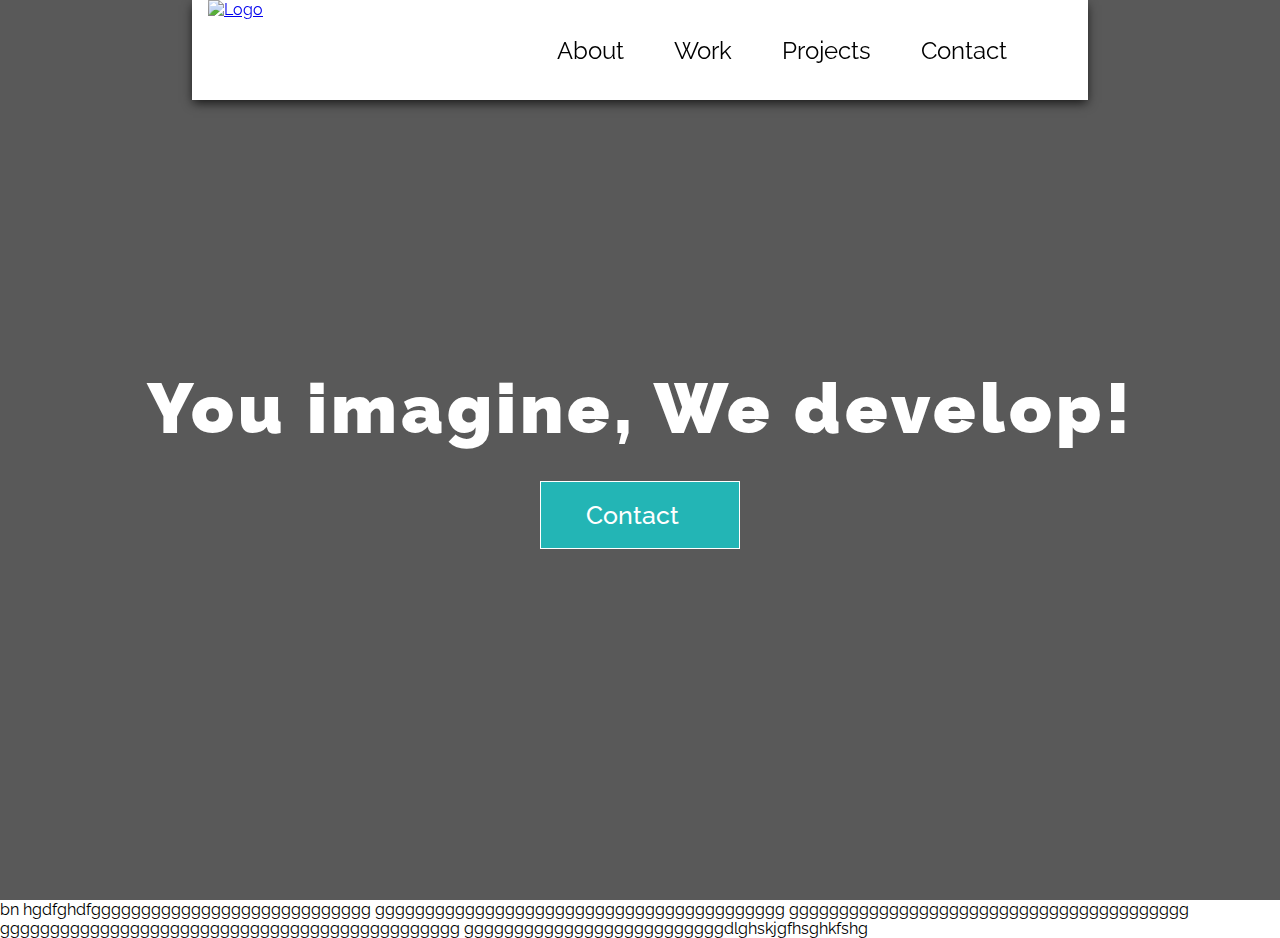
==== index.html @ b0695365 "merged conflict" ====
<!DOCTYPE html>
<html lang="en">
<head>
    <meta charset="UTF-8">
    <meta name="viewport" content="width=device-width, initial-scale=1.0">
    <meta http-equiv="X-UA-Compatible" content="ie=edge">
    <script src="https://kit.fontawesome.com/26bf88fefb.js"></script>
    <link href="https://fonts.googleapis.com/css?family=Raleway:400,900&display=swap" rel="stylesheet">
    <link rel="stylesheet" href="css/style.css">
    <title>Sweet Potato Studios</title>
</head>

<body>

    <nav class="scrolled">
        <div class="logo">
            <a href="#">
                <img src="img/SweetPotatoLogo-min.png" alt="Logo">
            </a>
        </div>

        <ul class="desktop-nav">
            <li><a href="#">About</a></li>
            <li><a href="#">Work</a></li>
            <li><a href="#">Projects</a></li>
            <li><a href="#">Contact</a></li>
        </ul>
    </nav>

    <header>
        <video class="main-video" poster="img/poster.png" loop autoplay muted>
            <source src="videos/Bullet Bounty.mp4">
        </video>
        <h1>You imagine, We develop!</h1>
        <a href="#" class="btn">Contact  <i class="fas fa-chevron-down"></i></a>

    </header>

    <p>
        bn                    hgdfghdfgggggggggggggggggggggggggggg ggggggggggggggggggggggggggggggggggggggggg gggggggggggggggggggggggggggggggggggggggg gggggggggggggggggggggggggggggggggggggggggggggg                            ggggggggggggggggggggggggggdlghskjgfhsghkfshg
    </p>
    <script src="js/main.js"></script>
</body>
</html>
---- css/style.css ----
* {
    box-sizing:border-box;
    margin: 0;
}

body {
    font-family:"Raleway", sans-serif;
}

/* Header */
header {
    height: 100vh;
    overflow:hidden;
    position:relative;
    display:flex;
    align-items:center;
    justify-content: center;
    flex-direction: column;
    color: #ffffff;
    background: rgba(0, 0, 0, 0.65);
}

.main-video{
    position: absolute;
    min-height: 100vh;
    min-width: 100%;
    z-index: -100;
}

h1{
    margin:16px;
    letter-spacing:4px;
    font-size:70px;
    font-weight: 900;
}

.btn{
    background: #23b5b5;
    color:white;
    padding:18px;
    min-width:200px;

    font-size: 25px;
    text-align: center;
    font-weight:500;
    text-decoration: none;
    margin-top:16px;
    border: 1px solid #ffffff;
}

i {
    margin: 0 8px;
}

/* Navbar */

.logo{
    height:100px;
}

.logo img {
    height:100%;
}

nav{
    height: 100px;
    display: flex;
    justify-content: space-between;
    align-items: center;
    padding: 16px;
    max-width: 70%;
    position: fixed;
    top:0;
    right:0;
    left:0;
    z-index:200;
    margin:0 auto;
    transition: all .4s;
}


nav.scrolled {
    background: white;
    height: 100px;
    box-shadow: 0 4px 10px -1px rgba(0,0,0,0.75);
    
}

nav.scrolled .desktop-nav li a {
    color: black;
}

.desktop-nav{
    display: flex;
    margin: 0 40px;
}

.desktop-nav li{
    list-style: none;
    margin: 0 25px;
}

.desktop-nav li a{
    color: white;
    font-size: 24px;
    text-decoration: none;
}

.desktop-nav li a:hover {
    text-decoration: underline;
}
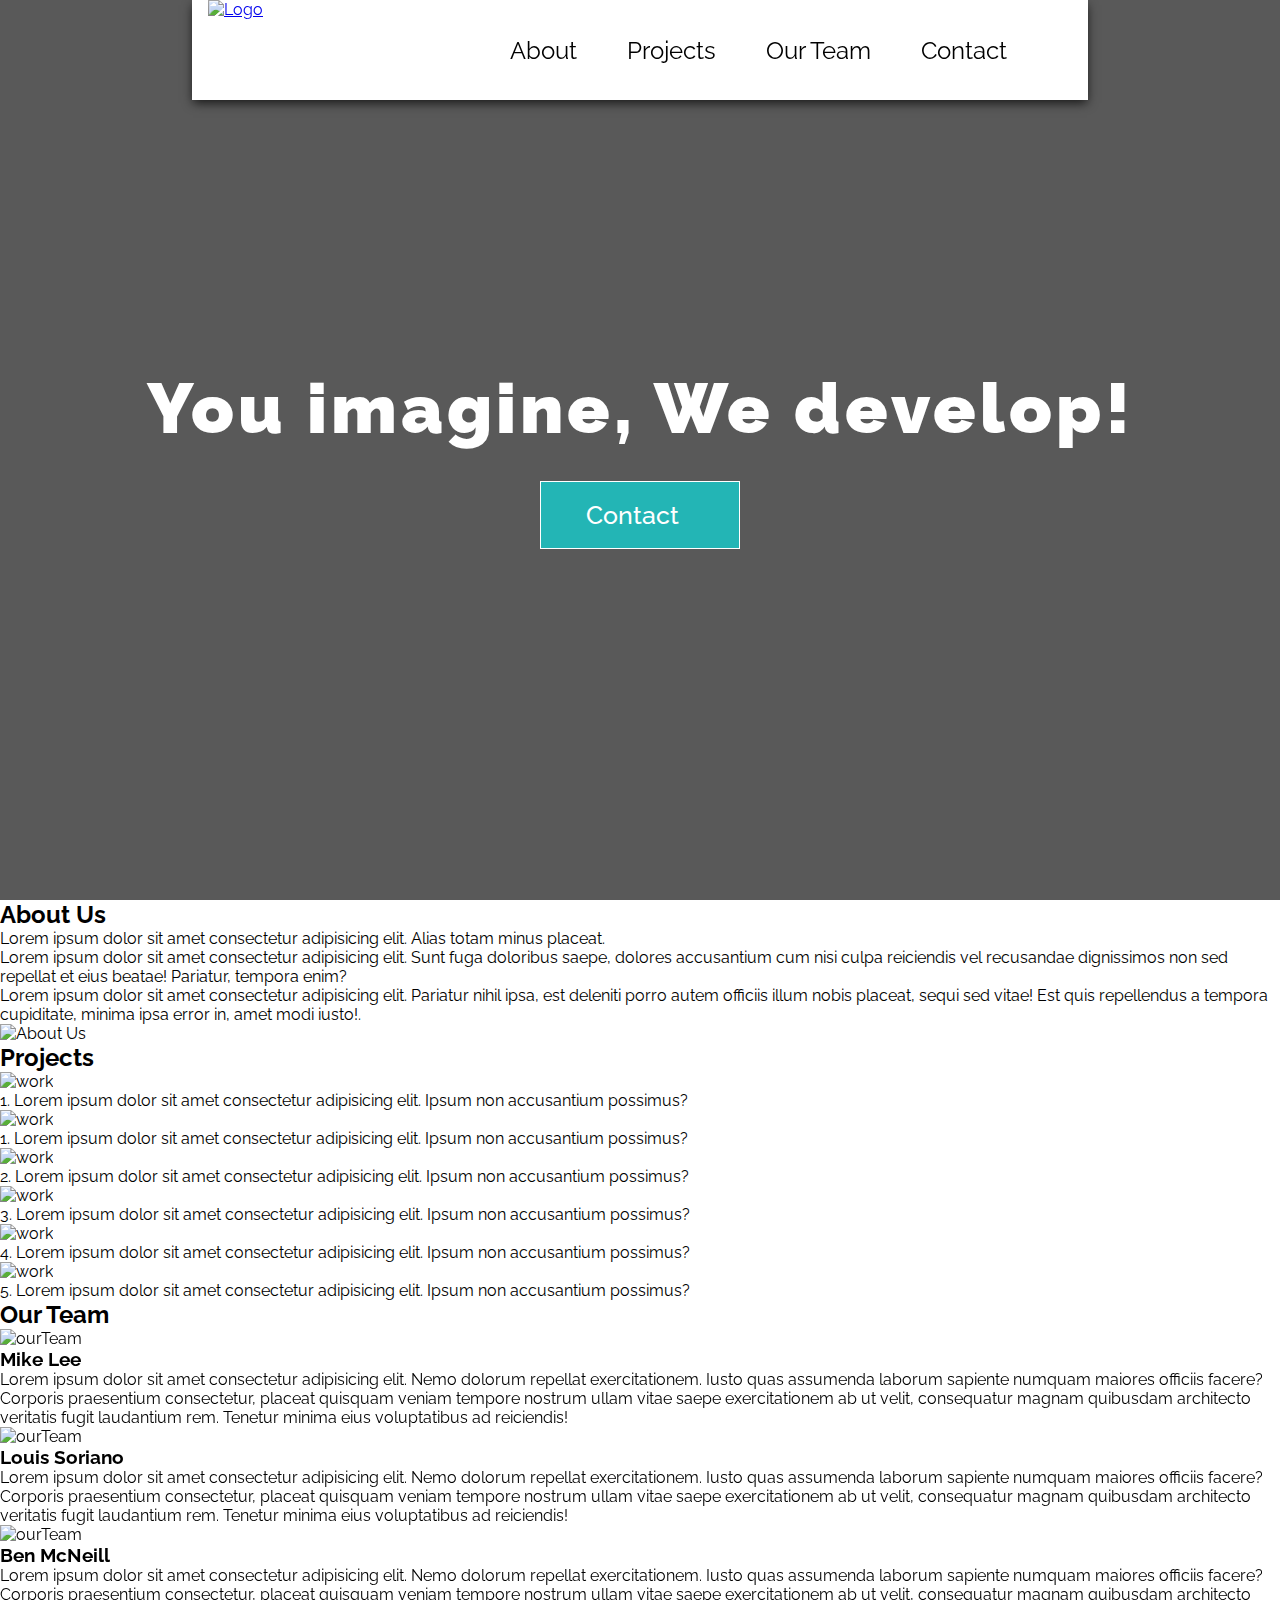
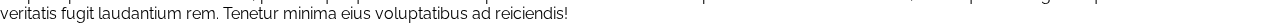
==== commit 59f5926a: "fixed slider" ====
--- a/index.html
+++ b/index.html
@@ -1,11 +1,13 @@
 <!DOCTYPE html>
 <html lang="en">
+
 <head>
     <meta charset="UTF-8">
     <meta name="viewport" content="width=device-width, initial-scale=1.0">
     <meta http-equiv="X-UA-Compatible" content="ie=edge">
     <script src="https://kit.fontawesome.com/26bf88fefb.js"></script>
     <link href="https://fonts.googleapis.com/css?family=Raleway:400,900&display=swap" rel="stylesheet">
+    <link rel="stylesheet" href="css/glider.min.css">
     <link rel="stylesheet" href="css/style.css">
     <title>Sweet Potato Studios</title>
 </head>
@@ -21,24 +23,144 @@
 
         <ul class="desktop-nav">
             <li><a href="#">About</a></li>
-            <li><a href="#">Work</a></li>
             <li><a href="#">Projects</a></li>
+            <li><a href="#">Our Team</a></li>
             <li><a href="#">Contact</a></li>
         </ul>
     </nav>
 
     <header>
         <video class="main-video" poster="img/poster.png" loop autoplay muted>
-            <source src="videos/Bullet Bounty.mp4">
+            <source src="videos/Bullet Bounty.mp4 s">
         </video>
         <h1>You imagine, We develop!</h1>
-        <a href="#" class="btn">Contact  <i class="fas fa-chevron-down"></i></a>
-
+        <a href="#" class="btn">Contact <i class="fas fa-chevron-down"></i></a>
     </header>
 
-    <p>
-        bn                    hgdfghdfgggggggggggggggggggggggggggg ggggggggggggggggggggggggggggggggggggggggg gggggggggggggggggggggggggggggggggggggggg gggggggggggggggggggggggggggggggggggggggggggggg                            ggggggggggggggggggggggggggdlghskjgfhsghkfshg
-    </p>
+    <!-- Header End-->
+
+
+    <div class="wrapper">
+        <section class="about">
+            <div class="description">
+                <h2>About Us</h2>
+                <p>Lorem ipsum dolor sit amet consectetur adipisicing elit. Alias totam minus placeat.
+                </p>
+                <p>Lorem ipsum dolor sit amet consectetur adipisicing elit. Sunt fuga doloribus saepe, dolores
+                    accusantium cum nisi culpa reiciendis vel recusandae dignissimos non sed repellat et eius beatae!
+                    Pariatur, tempora enim?
+                </p>
+                <p>Lorem ipsum dolor sit amet consectetur adipisicing elit. Pariatur nihil ipsa, est deleniti porro autem officiis illum nobis placeat, sequi sed vitae! Est quis repellendus a tempora cupiditate, minima ipsa error in, amet modi iusto!.</p>
+            </div>
+            <div class="thumbnail">
+                <img src="/img/SweetPotatoLogo-min.png" alt="About Us">
+            </div>
+        </section>
+    </div>
+
+    <!-- About Section Ends -->
+
+    <section class="work">
+        <div class="wrapper">
+            <h2>Projects</h2>
+            <div class="active-work">
+                <img src="img/vr-4054335_1920-min.jpg" alt="work">
+                <div class="active-img-desc">1. Lorem ipsum dolor sit amet consectetur adipisicing elit. Ipsum non accusantium possimus?
+                </div>
+            </div>
+
+            <div class="work-gallery">
+                <div class="img-card">
+                    <img src="img/vr-4054335_1920-min.jpg" alt="work">
+                    <div class="img-desc">1. Lorem ipsum dolor sit amet consectetur adipisicing elit. Ipsum non accusantium possimus?
+                    </div> 
+                </div>
+
+                <div class="img-card">
+                    <img src="img/computer-1245714_1920-min.jpg" alt="work">
+                    <div class="img-desc">2. Lorem ipsum dolor sit amet consectetur adipisicing elit. Ipsum non accusantium possimus?
+                    </div> 
+                </div>
+
+                <div class="img-card">
+                    <img src="img/computer-1845880_1920-min.jpg" alt="work">
+                    <div class="img-desc">3. Lorem ipsum dolor sit amet consectetur adipisicing elit. Ipsum non accusantium possimus?
+                    </div> 
+                </div>
+
+                <div class="img-card">
+                    <img src="img/mobile-phone-1875813_1920-min.jpg" alt="work">
+                    <div class="img-desc">4. Lorem ipsum dolor sit amet consectetur adipisicing elit. Ipsum non accusantium possimus?
+                    </div> 
+                </div>
+
+                <div class="img-card">
+                    <img src="img/ux-787980_1920-min.jpg" alt="work">
+                    <div class="img-desc">5. Lorem ipsum dolor sit amet consectetur adipisicing elit. Ipsum non accusantium possimus?
+                    </div> 
+                </div>   
+            </div>
+        </div>
+    </section>
+
+    <!-- Work section ends -->
+
+    <div class="wrapper">
+        <section class="OurTeam">
+            <h2>Our Team</h2>
+            <div class="glider-contain">
+                <div class="glider">
+
+                    <div class="ourTeam">
+                        <img src="img/SweetPotatoLogo-min.png" alt="ourTeam">
+                        <h3>Mike Lee</h3>
+                        <p>
+                            Lorem ipsum dolor sit amet consectetur adipisicing elit. Nemo dolorum repellat exercitationem. Iusto quas assumenda laborum sapiente numquam maiores officiis facere? Corporis praesentium consectetur, placeat quisquam veniam tempore nostrum ullam vitae saepe exercitationem ab ut velit, consequatur magnam quibusdam architecto veritatis fugit laudantium rem. Tenetur minima eius voluptatibus ad reiciendis!
+                        </p>
+                    </div>
+
+                    <div class="ourTeam">
+                            <img src="img/SweetPotatoLogo-min.png" alt="ourTeam">
+                            <h3>Louis Soriano</h3>
+                            <p>
+                                Lorem ipsum dolor sit amet consectetur adipisicing elit. Nemo dolorum repellat exercitationem. Iusto quas assumenda laborum sapiente numquam maiores officiis facere? Corporis praesentium consectetur, placeat quisquam veniam tempore nostrum ullam vitae saepe exercitationem ab ut velit, consequatur magnam quibusdam architecto veritatis fugit laudantium rem. Tenetur minima eius voluptatibus ad reiciendis!
+                            </p>
+                        </div>
+
+                    <div class="ourTeam">
+                        <img src="img/SweetPotatoLogo-min.png" alt="ourTeam">
+                        <h3>Ben McNeill</h3>
+                        <p>
+                            Lorem ipsum dolor sit amet consectetur adipisicing elit. Nemo dolorum repellat exercitationem. Iusto quas assumenda laborum sapiente numquam maiores officiis facere? Corporis praesentium consectetur, placeat quisquam veniam tempore nostrum ullam vitae saepe exercitationem ab ut velit, consequatur magnam quibusdam architecto veritatis fugit laudantium rem. Tenetur minima eius voluptatibus ad reiciendis!
+                        </p>
+                    </div>
+
+                </div>
+                
+                <div id="dots"></div>
+                <button class="glider-prev"><i class="fas fa-chevron-circle-left"></i></button>
+                <button class="glider-next"><i class="fas fa-chevron-circle-right"></i></button>
+                
+            </div>
+        </section>
+    </div>
+
+    <!-- Our Team section ends-->
+
     <script src="js/main.js"></script>
+    <script src="js/glider.min.js"></script>
+
+    <script>
+        new Glider(document.querySelector(".glider"), 
+        {
+            slidesToShow: 1, 
+            dots: "#dots", 
+            arrows: { 
+                prev: '.glider-prev',
+                next: '.glider-next'
+            }
+        })
+    </script>
 </body>
+
 </html>--- a/css/glider.min.css
+++ b/css/glider.min.css
@@ -0,0 +1 @@
+.glider,.glider-contain{margin:0 auto;position:relative}.glider,.glider-track{transform:translateZ(0)}.glider-dot,.glider-next,.glider-prev{border:0;padding:0;user-select:none;outline:0}.glider-contain{width:100%}.glider{overflow-y:hidden;-webkit-overflow-scrolling:touch;-ms-overflow-style:none}.glider-track{width:100%;margin:0;padding:0;display:flex;z-index:1}.glider.draggable{user-select:none;cursor:-webkit-grab;cursor:grab}.glider.draggable .glider-slide img{user-select:none;pointer-events:none}.glider.drag{cursor:-webkit-grabbing;cursor:grabbing}.glider-slide{user-select:none;justify-content:center;align-content:center;width:100%;min-width:150px}.glider-slide img{max-width:100%}.glider::-webkit-scrollbar{opacity:0;height:0}.glider-next,.glider-prev{position:absolute;background:0 0;z-index:2;font-size:40px;text-decoration:none;left:-23px;top:30%;cursor:pointer;color:#666;opacity:1;line-height:1;transition:opacity .5s cubic-bezier(.17,.67,.83,.67),color .5s cubic-bezier(.17,.67,.83,.67)}.glider-next:focus,.glider-next:hover,.glider-prev:focus,.glider-prev:hover{color:#ccc}.glider-next{right:-23px;left:auto}.glider-next.disabled,.glider-prev.disabled{opacity:.25;color:#666;cursor:default}.glider-hide{opacity:0}.glider-dots{user-select:none;display:flex;flex-wrap:wrap;justify-content:center;margin:0 auto;padding:0}.glider-dot{display:block;cursor:pointer;color:#ccc;border-radius:999px;background:#ccc;width:12px;height:12px;margin:7px}.glider-dot:focus,.glider-dot:hover{background:#ddd}.glider-dot.active{background:#a89cc8}@media(max-width:36em){.glider::-webkit-scrollbar{opacity:1;-webkit-appearance:none;width:7px;height:3px}.glider::-webkit-scrollbar-thumb{opacity:1;border-radius:99px;background-color:rgba(156,156,156,.25);-webkit-box-shadow:0 0 1px rgba(255,255,255,.25);box-shadow:0 0 1px rgba(255,255,255,.25)}}
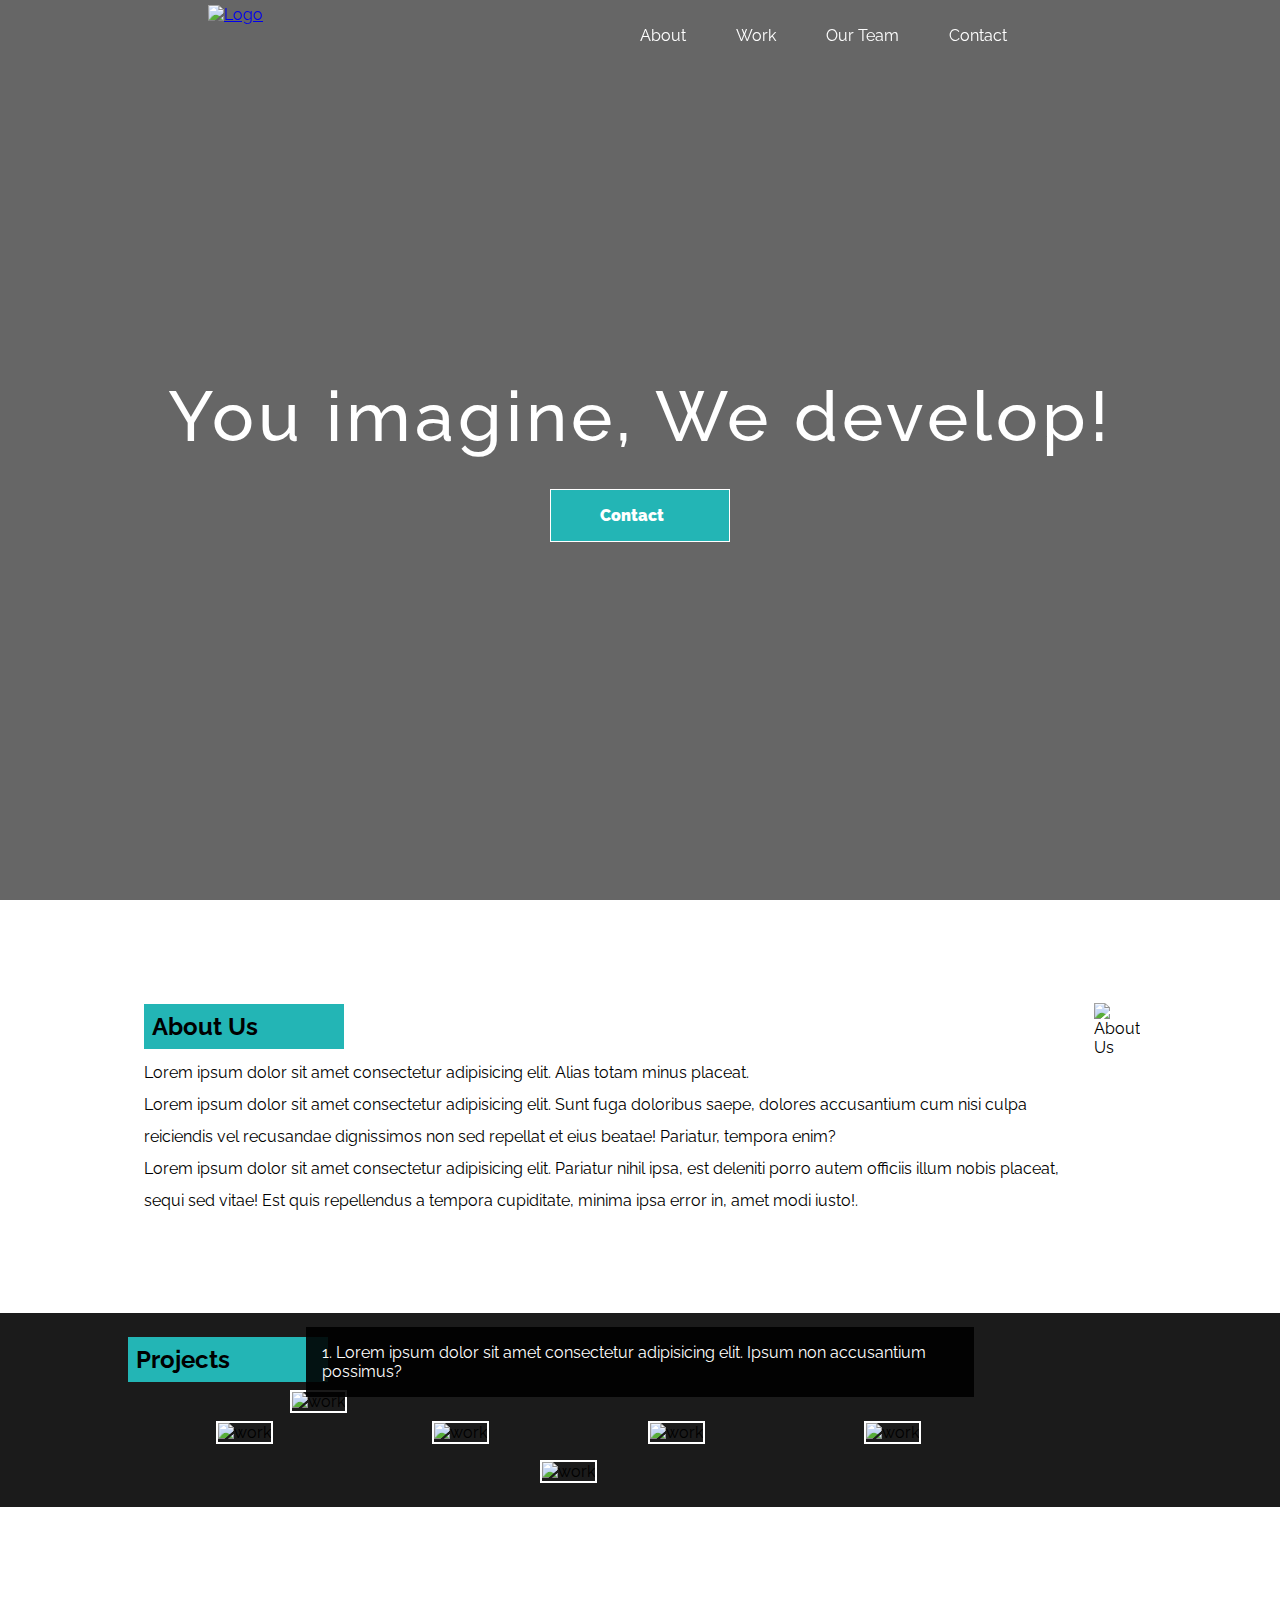
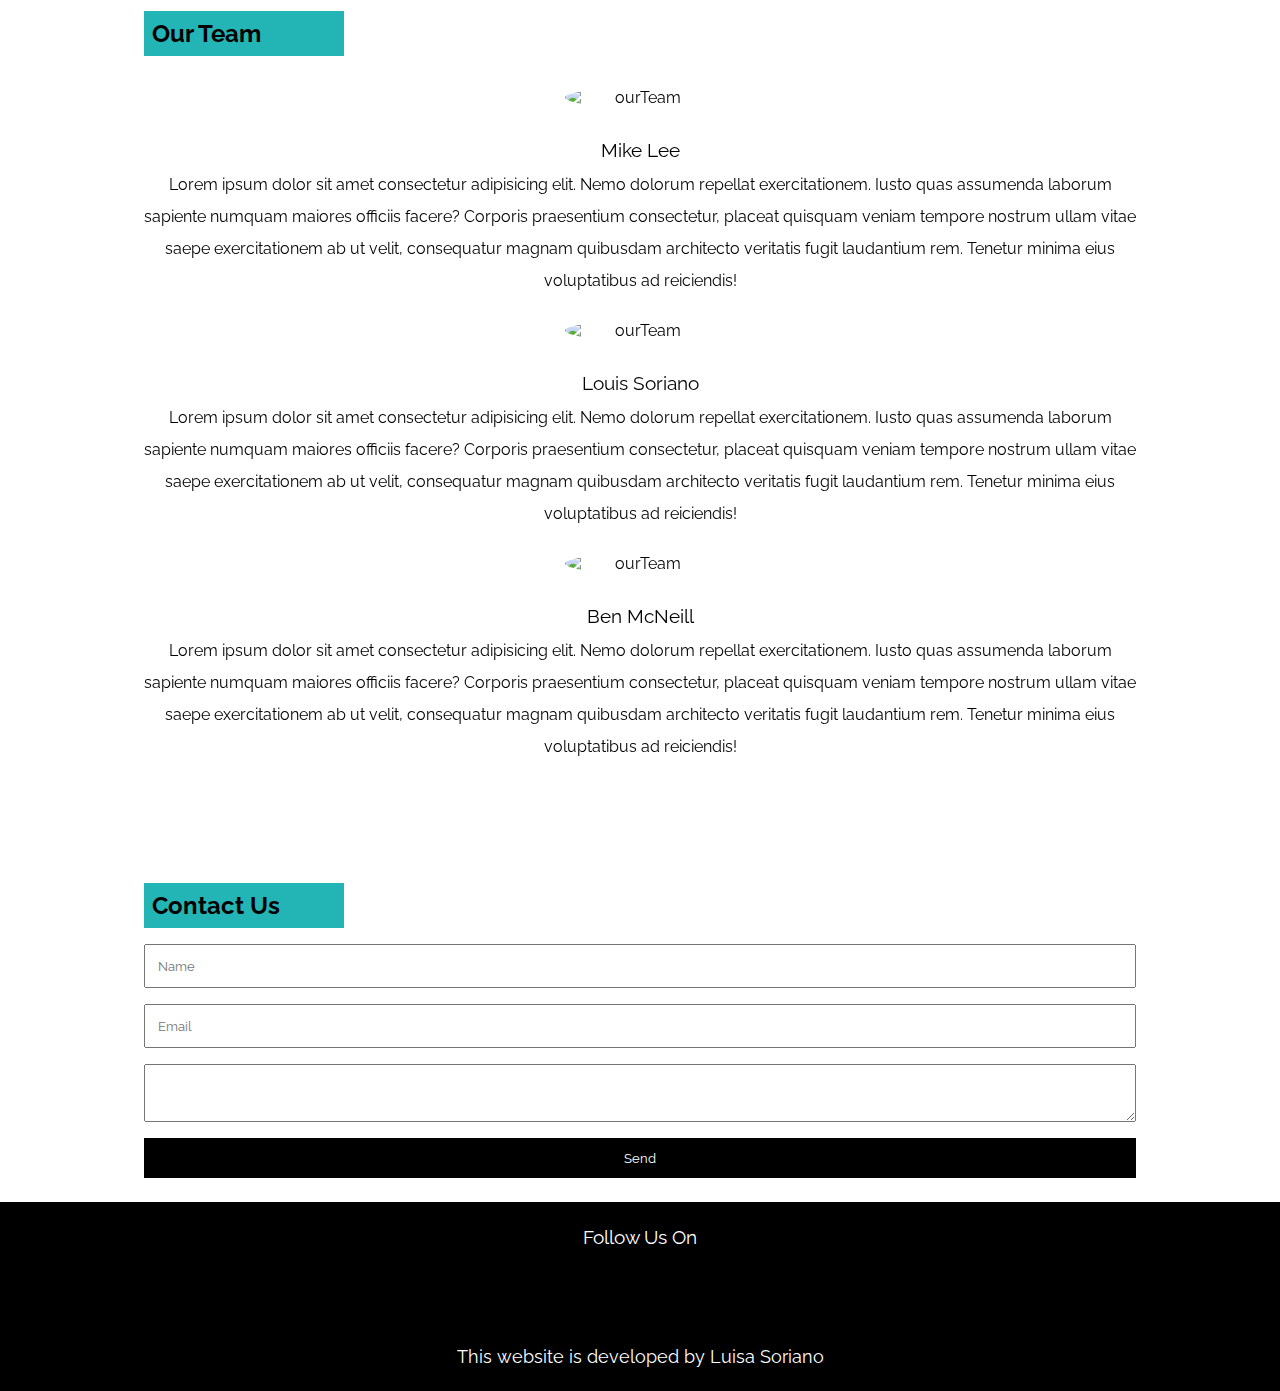
==== commit 8923828a: "working contact form" ====
--- a/index.html
+++ b/index.html
@@ -14,7 +14,7 @@
 
 <body>
 
-    <nav class="scrolled">
+    <nav>
         <div class="logo">
             <a href="#">
                 <img src="img/SweetPotatoLogo-min.png" alt="Logo">
@@ -22,26 +22,41 @@
         </div>
 
         <ul class="desktop-nav">
-            <li><a href="#">About</a></li>
-            <li><a href="#">Projects</a></li>
-            <li><a href="#">Our Team</a></li>
-            <li><a href="#">Contact</a></li>
+            <li><a href="#about">About</a></li>
+            <li><a href="#work">Work</a></li>
+            <li><a href="#our-team">Our Team</a></li>
+            <li><a href="#contact">Contact</a></li>
+        </ul>
+
+        <div class="menu-btn">
+            <i class="fas fa-bars"></i>
+        </div>
+
+        <div class="close-btn">
+            <i class="fas fa-times"></i>
+        </div>
+
+        <ul class="mobile-nav">
+            <li><a href="#about"><i class="fas fa-info-circle"></i>About</a></li>
+            <li><a href="#work"><i class="fas fa-briefcase"></i>Work</a></li>
+            <li><a href="#our-team"><i class="fas fa-comments"></i>Our Team</a></li>
+            <li><a href="#contact"><i class="fas fa-envelope"></i>Contact</a></li>
         </ul>
     </nav>
 
     <header>
         <video class="main-video" poster="img/poster.png" loop autoplay muted>
-            <source src="videos/Bullet Bounty.mp4 s">
+            <source src="videos/Bullet Bounty.mp4">
         </video>
         <h1>You imagine, We develop!</h1>
-        <a href="#" class="btn">Contact <i class="fas fa-chevron-down"></i></a>
+        <a href="#contact" class="btn">Contact <i class="fas fa-chevron-down"></i></a>
     </header>
 
     <!-- Header End-->
-
+    <div id="about"></div>
 
     <div class="wrapper">
-        <section class="about">
+        <section class="about" >
             <div class="description">
                 <h2>About Us</h2>
                 <p>Lorem ipsum dolor sit amet consectetur adipisicing elit. Alias totam minus placeat.
@@ -59,6 +74,7 @@
     </div>
 
     <!-- About Section Ends -->
+    <div id="work"></div>
 
     <section class="work">
         <div class="wrapper">
@@ -105,6 +121,7 @@
 
     <!-- Work section ends -->
 
+    <div id="our-team"></div>
     <div class="wrapper">
         <section class="OurTeam">
             <h2>Our Team</h2>
@@ -146,6 +163,35 @@
     </div>
 
     <!-- Our Team section ends-->
+
+    <div id="contact"></div>
+    <div class="wrapper">
+        <section class="contact">
+            <h2>Contact Us</h2>
+            <form method="POST" action="http://formspree.io/97luliz@gmail.com">
+                <input type="text" placeholder="Name">
+                <input type="email" name="_replyto" placeholder="Email">
+                <textarea name="body"></textarea>
+                <input type="submit" value="Send">
+            </form>
+        </section>
+    </div>
+    <!-- Contact Form section ends -->
+
+
+    <footer>
+        <div class="social">
+            <h3>Follow Us On</h3>
+            <div class="social-icons">
+                <a href="https://github.com/LuisaSoriano"><i class="fab fa-github"></i></a>
+                <a href="https://www.instagram.com/potatozrockstudios/"><i class="fab fa-instagram"></i></a>
+            </div>
+        </div>
+        <p>This website is developed by Luisa Soriano</p>
+    </footer>
+
+    <!-- Footer section ends-->
+
 
     <script src="js/main.js"></script>
     <script src="js/glider.min.js"></script>
--- a/css/style.css
+++ b/css/style.css
@@ -5,6 +5,19 @@
 
 body {
     font-family:"Raleway", sans-serif;
+}
+
+html{
+    scroll-behavior: smooth;
+}
+
+p{
+    line-height: 2;
+}
+
+.wrapper{
+    max-width: 1024px;
+    margin: 0 auto;
 }
 
 /* Header */
@@ -17,11 +30,11 @@
     justify-content: center;
     flex-direction: column;
     color: #ffffff;
-    background: rgba(0, 0, 0, 0.65);
+    background: rgba(0, 0, 0, 0.60);
 }
 
 .main-video{
-    position: absolute;
+    position:absolute;
     min-height: 100vh;
     min-width: 100%;
     z-index: -100;
@@ -31,18 +44,17 @@
     margin:16px;
     letter-spacing:4px;
     font-size:70px;
-    font-weight: 900;
+    font-weight: 500;
+    text-align: center;
 }
 
 .btn{
     background: #23b5b5;
     color:white;
-    padding:18px;
-    min-width:200px;
-
-    font-size: 25px;
+    padding:16px;
+    min-width:180px;
     text-align: center;
-    font-weight:500;
+    font-weight:900;
     text-decoration: none;
     margin-top:16px;
     border: 1px solid #ffffff;
@@ -55,7 +67,7 @@
 /* Navbar */
 
 .logo{
-    height:100px;
+    height:60px;
 }
 
 .logo img {
@@ -63,7 +75,7 @@
 }
 
 nav{
-    height: 100px;
+    height: 70px;
     display: flex;
     justify-content: space-between;
     align-items: center;
@@ -75,15 +87,19 @@
     left:0;
     z-index:200;
     margin:0 auto;
+    color:white;
     transition: all .4s;
 }
-
 
 nav.scrolled {
     background: white;
-    height: 100px;
+    height: 60px;
     box-shadow: 0 4px 10px -1px rgba(0,0,0,0.75);
     
+}
+
+nav.scrolled .menu-btn{
+    color:black;
 }
 
 nav.scrolled .desktop-nav li a {
@@ -102,7 +118,6 @@
 
 .desktop-nav li a{
     color: white;
-    font-size: 24px;
     text-decoration: none;
 }
 
@@ -110,3 +125,237 @@
     text-decoration: underline;
 }
 
+/* Sections */
+
+section {
+    padding: 16px;
+    display: flex;
+}
+
+section .thumbnail img{
+    height:320px;
+    padding: 15%;
+}
+
+h2 {
+    margin:8px 0;
+    background: #23b5b5;
+    width:200px;
+    padding: 8px;
+}
+
+/* Work Section */
+
+
+.work {
+    background: url('../img/nasa-Q1p7bh3SHj8-unsplash.jpg') #1b1b1b;
+    background-size: cover;
+    background-position: center;
+    background-attachment: fixed;
+}
+
+.active-work {
+    max-width: 700px;
+    position: relative;
+    margin: 0 auto;
+}
+
+.active-img-desc{
+    position: absolute;
+    bottom:16px;
+    left:16px;
+    right:16px;
+    background: rgba(0,0,0,0.9);
+    padding:16px;
+    color:white;
+}
+
+.active-work img, .work-gallery .img-card img{
+    width: 100%;
+    border:2px solid white;
+}
+
+.work-gallery .img-card .img-desc{
+    display: none;
+}
+
+.work-gallery {
+    width:100%;
+    display:flex;
+    flex-wrap: wrap;
+    justify-content: center;
+}
+
+.work-gallery .img-card {
+    width: 200px;
+    margin:8px;
+    cursor: pointer;
+}
+
+/* Our Team Section */
+.OurTeam{
+    flex-direction: column;
+}
+
+.ourTeam {
+    display: flex;
+    flex-direction: column;
+    align-items: center;
+    text-align: center;
+}
+
+.ourTeam img{
+    width: 150px;
+    border-radius:50%;
+    margin:24px;
+}
+
+h3{
+    margin:8px;
+    font-weight: normal;
+}
+
+/* Contact Form */
+
+.contact {
+    flex-direction: column;
+}
+
+.contact form {
+    display: flex;
+    flex-direction: column;
+}
+
+.contact form input, .contact form textarea{
+    padding: 12px;
+    margin: 8px 0;
+    font-family: "Raleway", sans-serif;
+}
+
+.contact form input[type="submit"] {
+    background: black;
+    color: white;
+    border:none;
+}
+
+/* Footer */
+
+footer{
+    background:black;
+    color:white;
+    text-align: center;
+    padding:16px;
+}
+
+footer p {
+    font-size: 18px;
+}
+
+.social-icons {
+    margin:16px;
+    font-size:50px;
+}
+
+.social-icons a {
+    color:white;
+}
+
+footer i {
+    transition: all .4s;
+}
+
+footer .fa-instagram:hover {
+    color:#e1306c;
+}
+
+footer .fa-github:hover {
+    color: rgb(130, 148, 185);
+}
+
+/* Smooth Scrolling */
+#about, #contact, #work,  #our-team{
+    padding-bottom:80px;
+}
+
+.mobile-nav, .menu-btn, .close-btn{
+    display:none;
+}
+
+/* Media Queries */
+
+@media(max-width:1000px){
+    .desktop-nav{
+        display:none;
+    }
+
+    .menu-btn, .close-btn{
+        display: block;
+        font-size:24px;
+        cursor:pointer;
+    }
+
+    .close-btn{
+        display: none;
+        z-index:1000;
+    }
+
+    .mobile-nav{
+        display: flex;
+        position:fixed;
+        height:100%;
+        width:100%;
+        top:0;
+        left:0;
+        align-items: center;
+        justify-content: center;
+        background:black;
+        flex-direction:column;
+        padding:0;
+        pointer-events: none;
+        opacity: 0;
+        transition: all .4s ;
+    }
+
+    .mobile-nav.active{
+        opacity:1;
+        top:0;
+        pointer-events:auto;
+    }
+
+    .mobile-nav li{
+        margin: 16px 8px;
+        list-style: none;
+    }
+
+    .mobile-nav li a{
+        color:white;
+        text-decoration: none;
+        font-size:20px;
+        position:relative;
+    }
+
+    .mobile-nav li a::before{   
+        content:"";
+        width:100%;
+        position:absolute;
+        top:-12px;
+        border-top: 1.5px solid white;
+    }
+
+    .about{
+        flex-direction: column;
+        align-items: center;
+    }
+
+    .about .thumbnail {
+        height:200px;
+    }
+
+    .about .thumbnail img{
+        height: 100%;
+    }
+
+    .work-gallery .img-card{
+        width:140px;
+    }
+}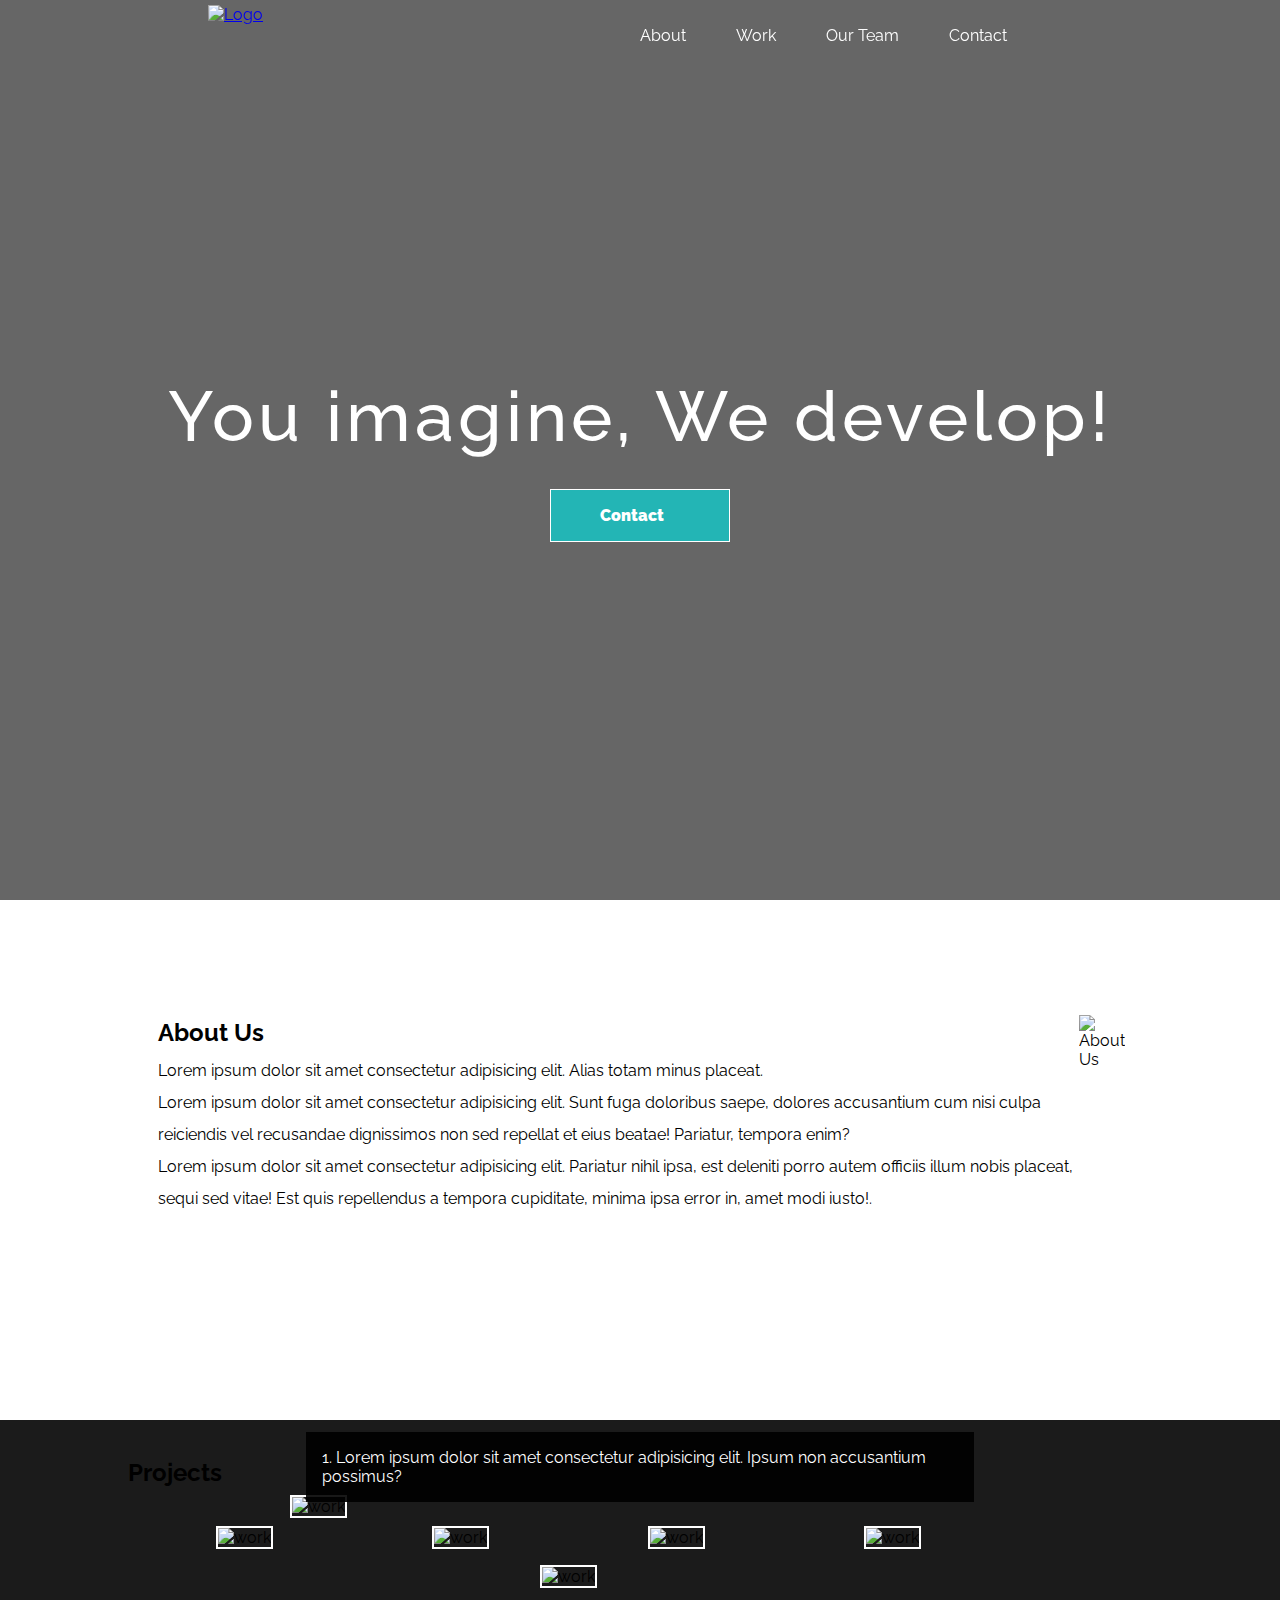
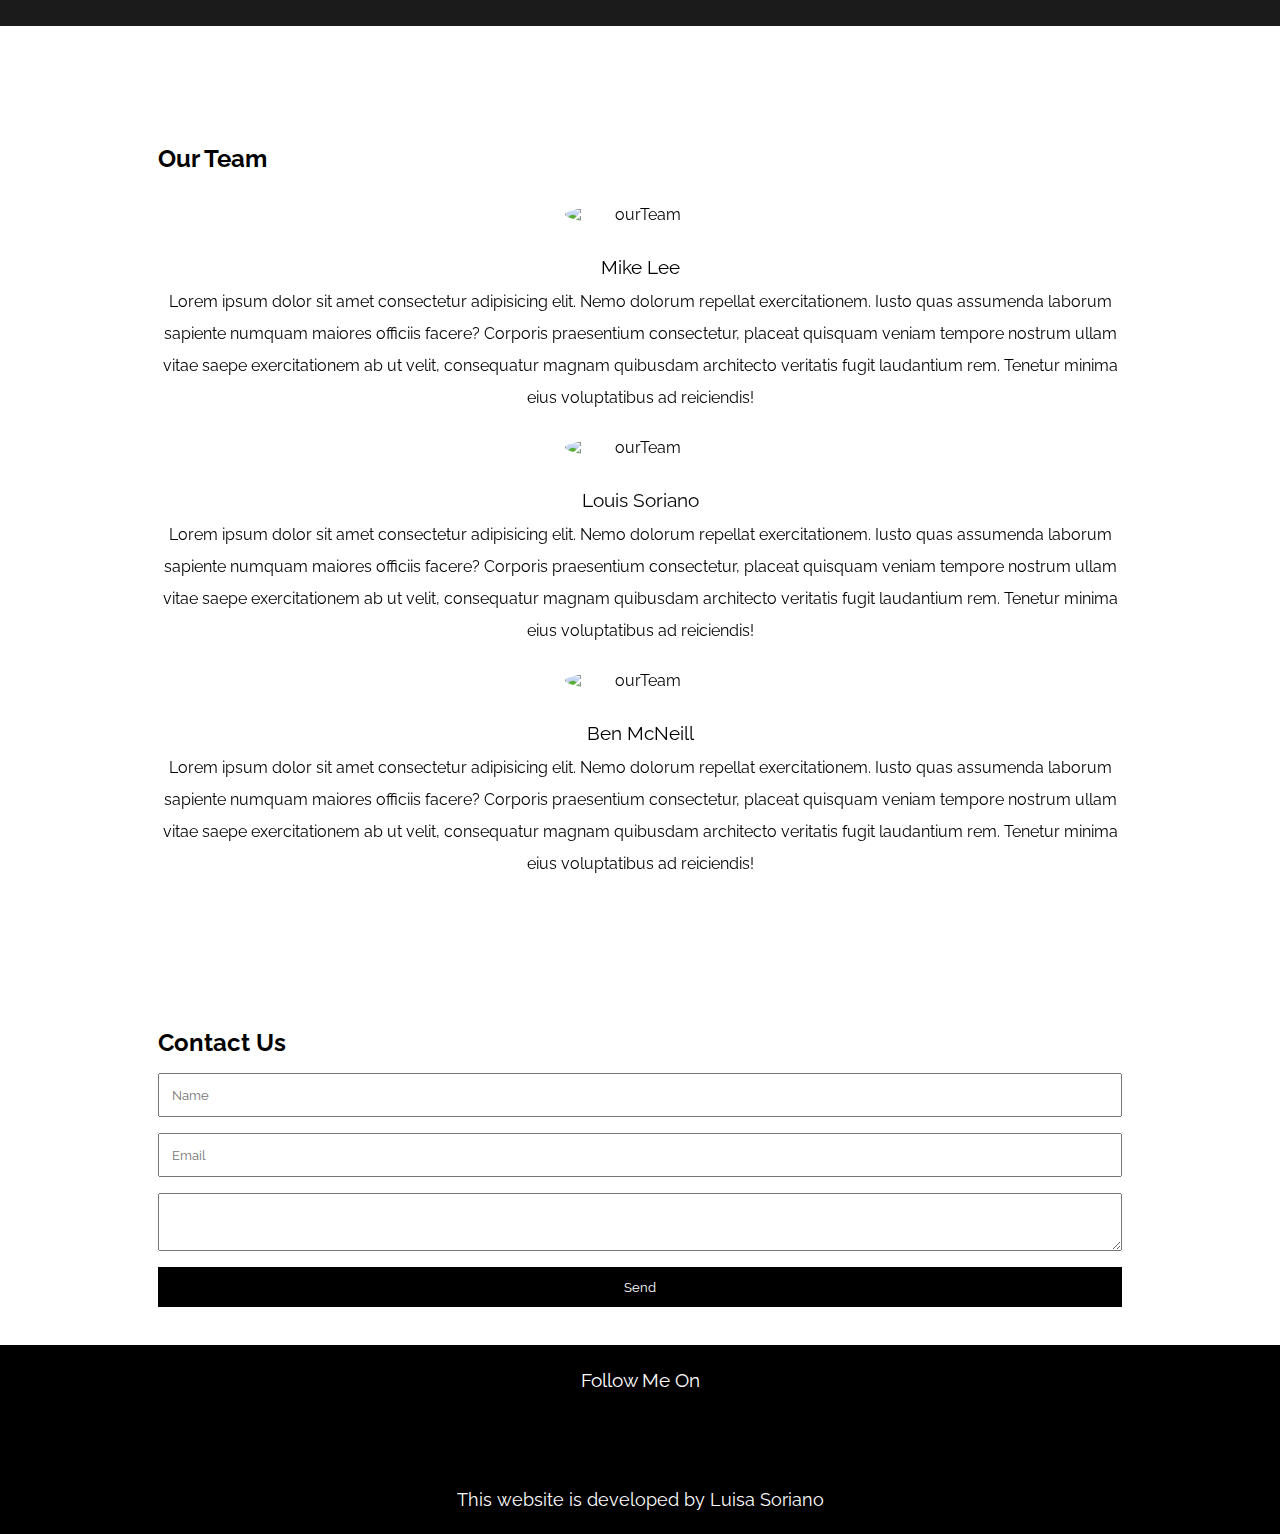
==== commit 9230e1de: "some small changes" ====
--- a/index.html
+++ b/index.html
@@ -181,7 +181,7 @@
 
     <footer>
         <div class="social">
-            <h3>Follow Us On</h3>
+            <h3>Follow Me On</h3>
             <div class="social-icons">
                 <a href="https://github.com/LuisaSoriano"><i class="fab fa-github"></i></a>
                 <a href="https://www.instagram.com/potatozrockstudios/"><i class="fab fa-instagram"></i></a>
--- a/css/style.css
+++ b/css/style.css
@@ -128,20 +128,23 @@
 /* Sections */
 
 section {
-    padding: 16px;
-    display: flex;
+    padding:30px;
+    display: flex;
+}
+
+section .thumbnail {
+    height: 300px;
 }
 
 section .thumbnail img{
-    height:320px;
-    padding: 15%;
+    height: 100%;
+    padding: 10%;
 }
 
 h2 {
     margin:8px 0;
-    background: #23b5b5;
-    width:200px;
-    padding: 8px;
+    width: 200px;
+    font-size-adjust: initial;
 }
 
 /* Work Section */
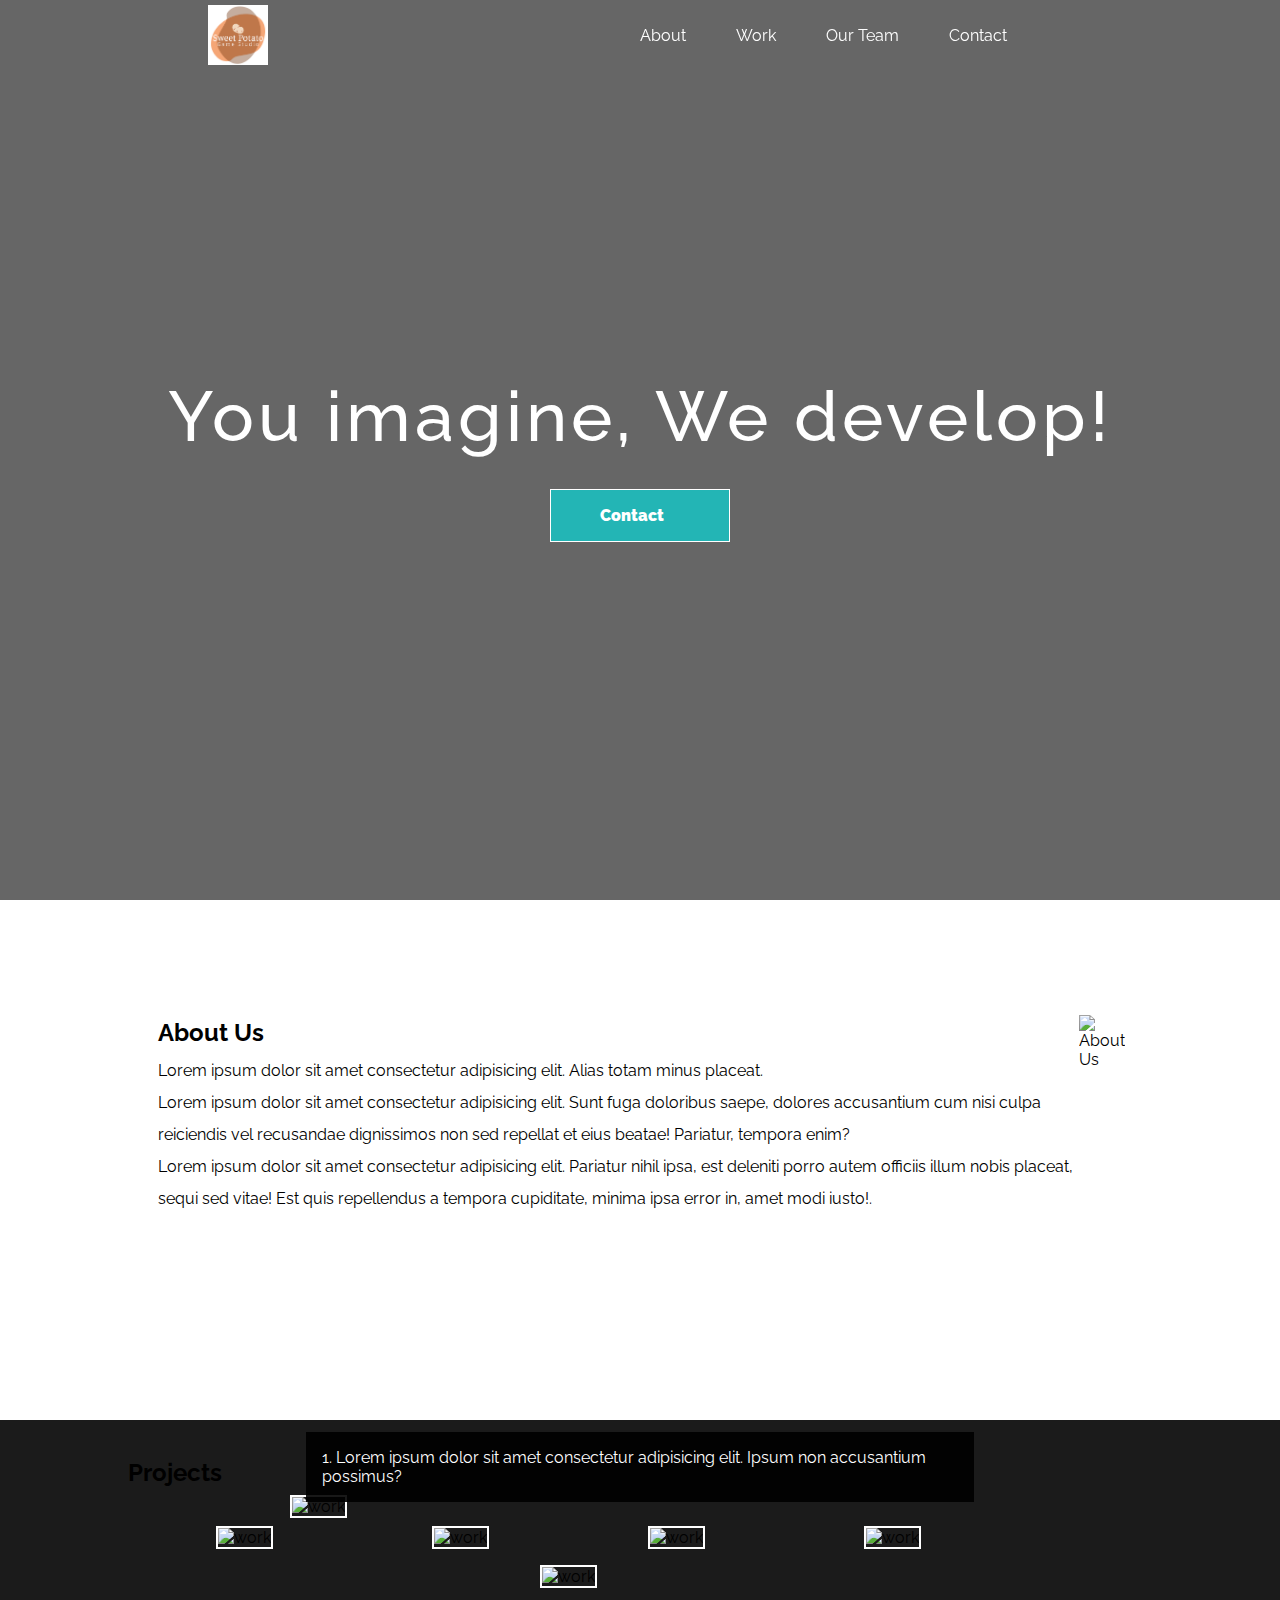
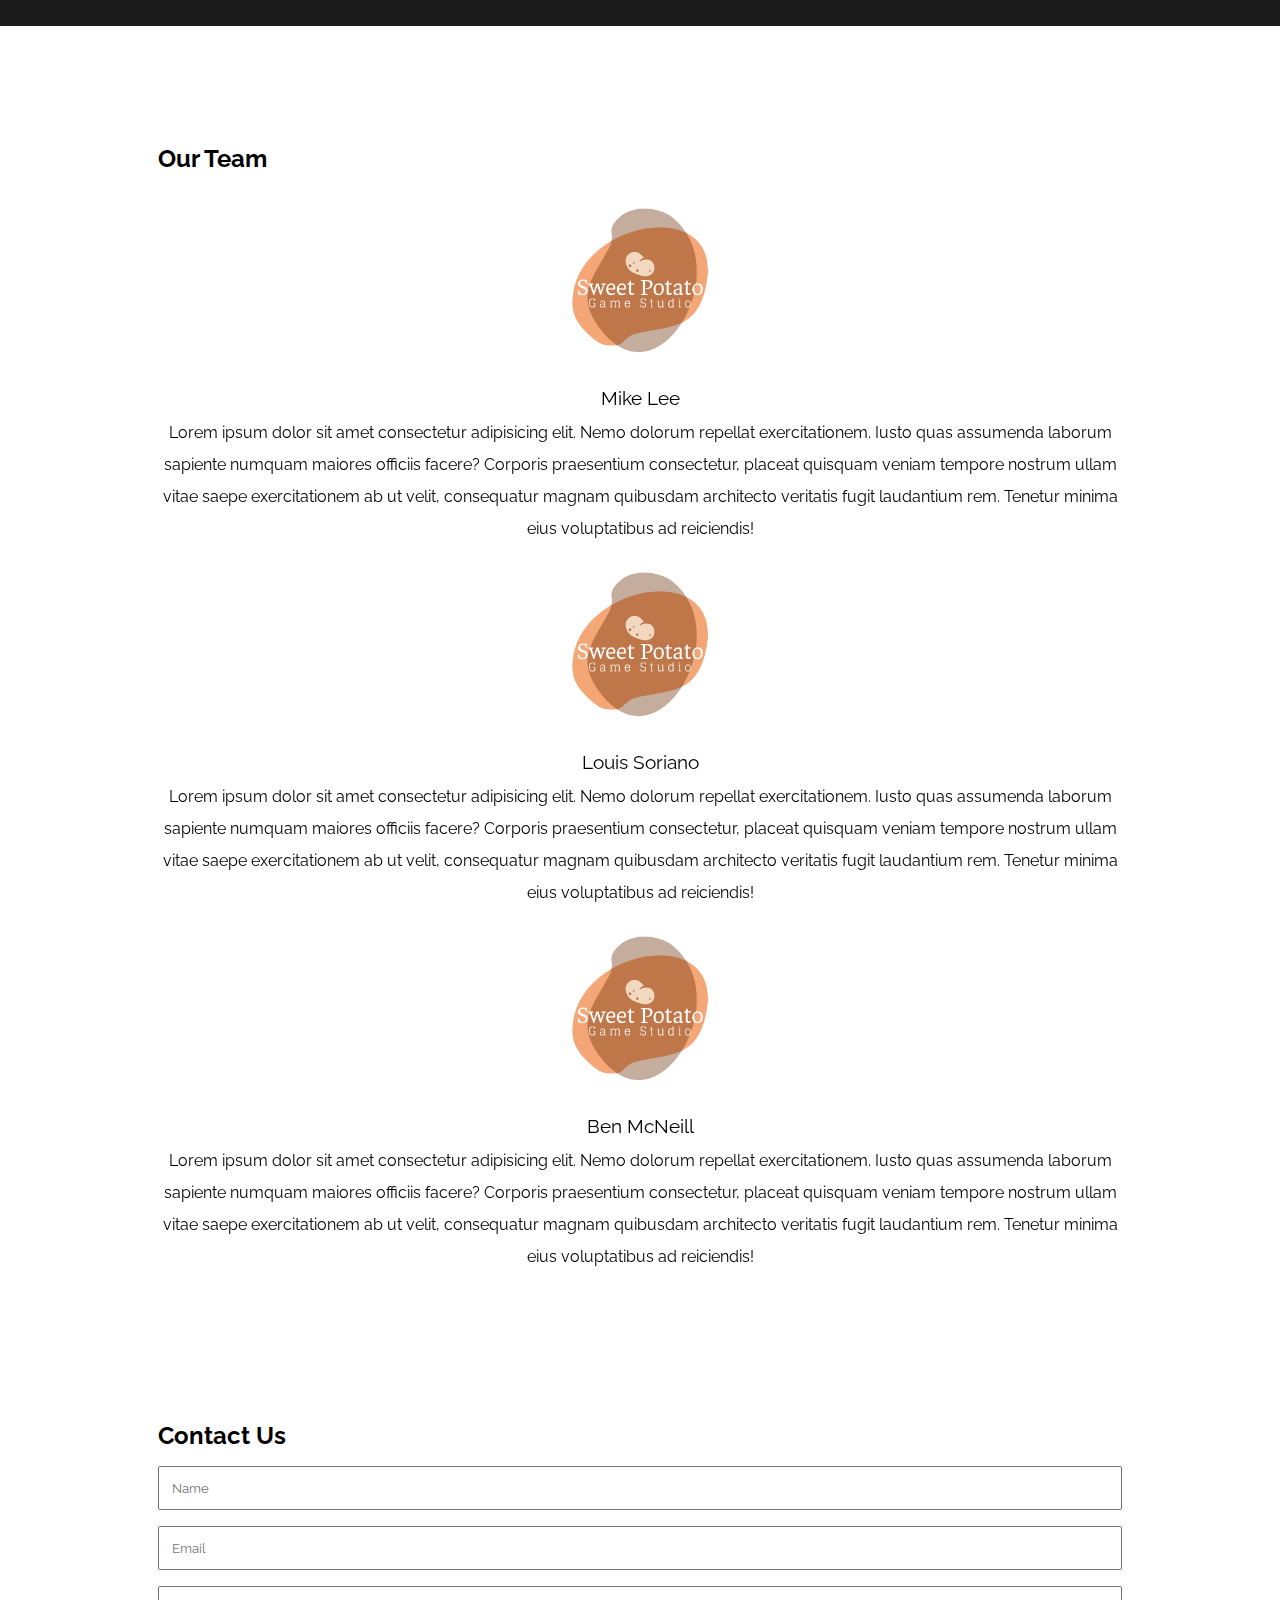
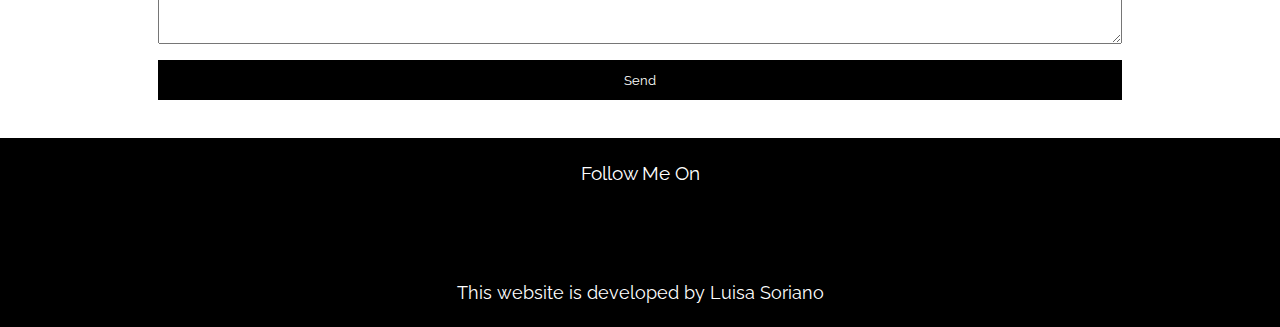
==== commit 0cd2f180: "image about us" ====
--- a/index.html
+++ b/index.html
@@ -52,7 +52,7 @@
         <a href="#contact" class="btn">Contact <i class="fas fa-chevron-down"></i></a>
     </header>
 
-    <!-- Header End-->
+    <!-- Header Ends -->
     <div id="about"></div>
 
     <div class="wrapper">
@@ -68,7 +68,7 @@
                 <p>Lorem ipsum dolor sit amet consectetur adipisicing elit. Pariatur nihil ipsa, est deleniti porro autem officiis illum nobis placeat, sequi sed vitae! Est quis repellendus a tempora cupiditate, minima ipsa error in, amet modi iusto!.</p>
             </div>
             <div class="thumbnail">
-                <img src="/img/SweetPotatoLogo-min.png" alt="About Us">
+                <img src="/img/vr-4054335_1920-min.jpg" alt="About Us">
             </div>
         </section>
     </div>
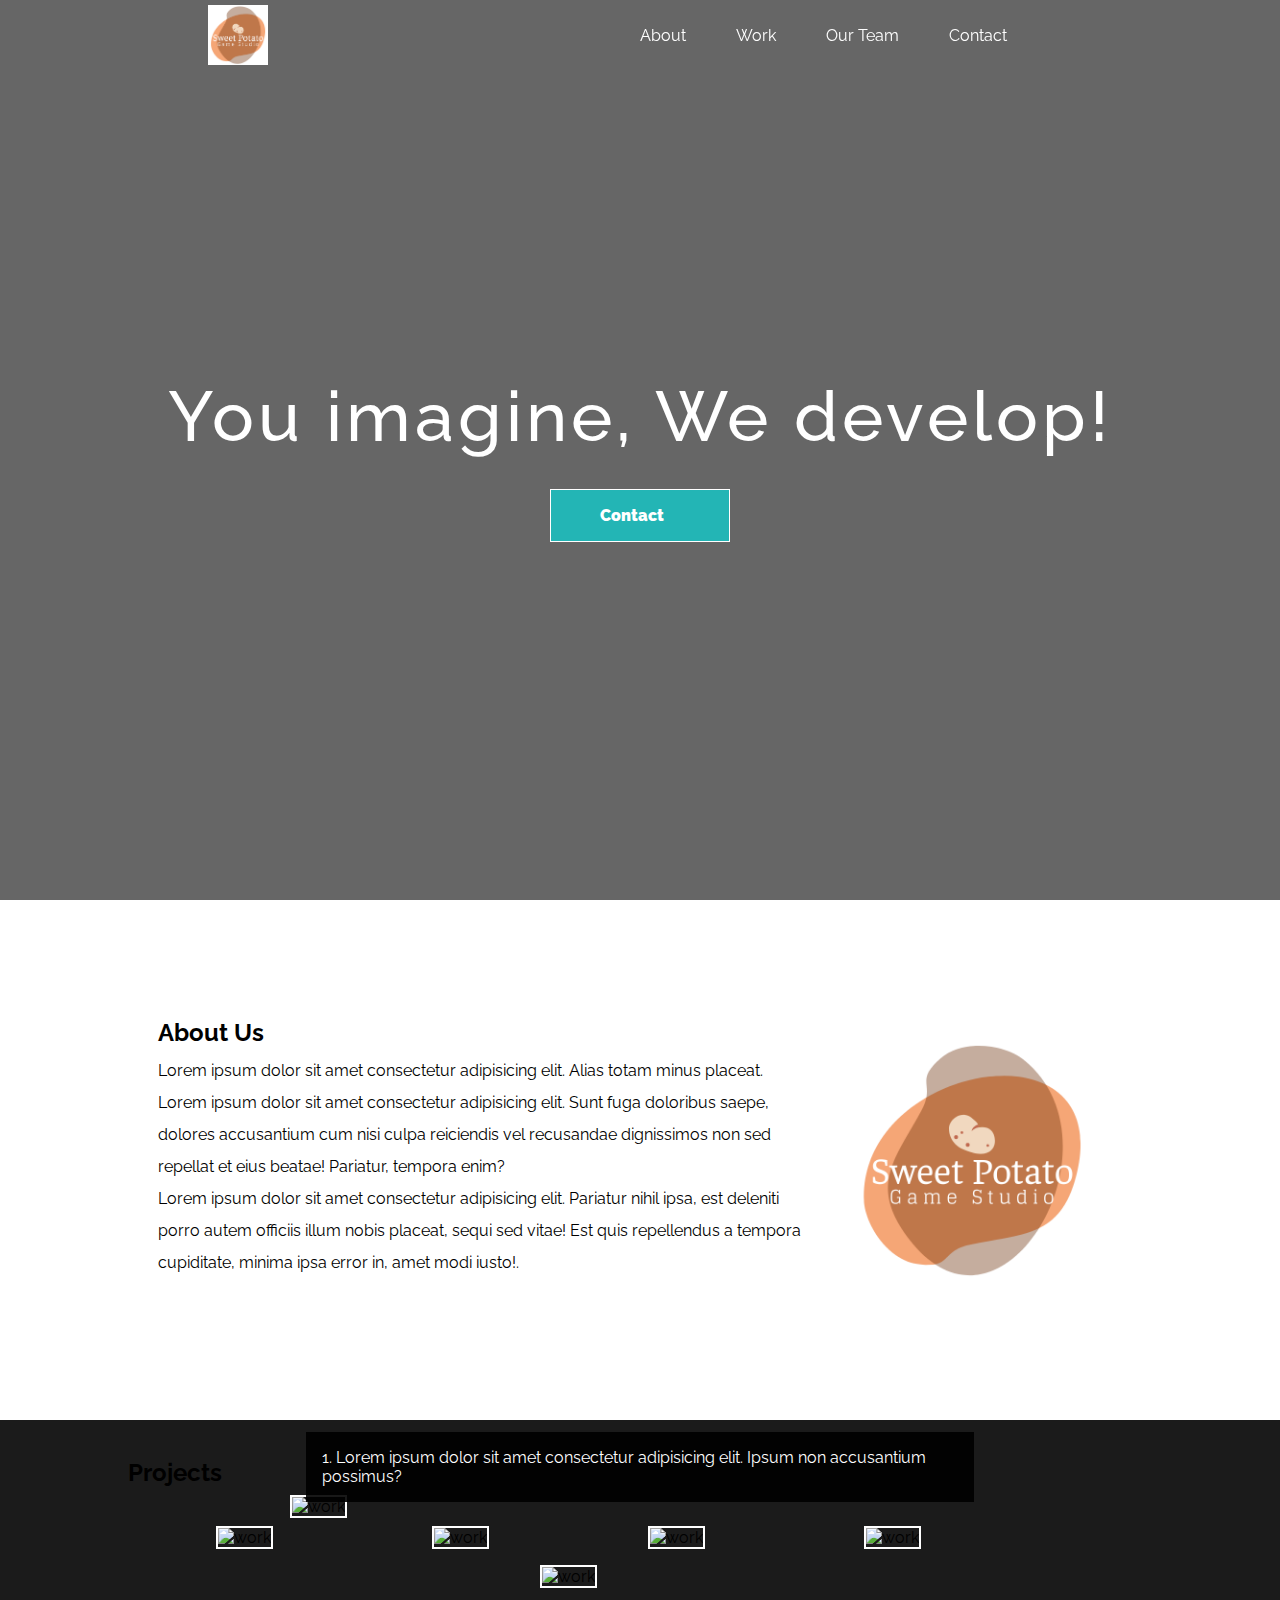
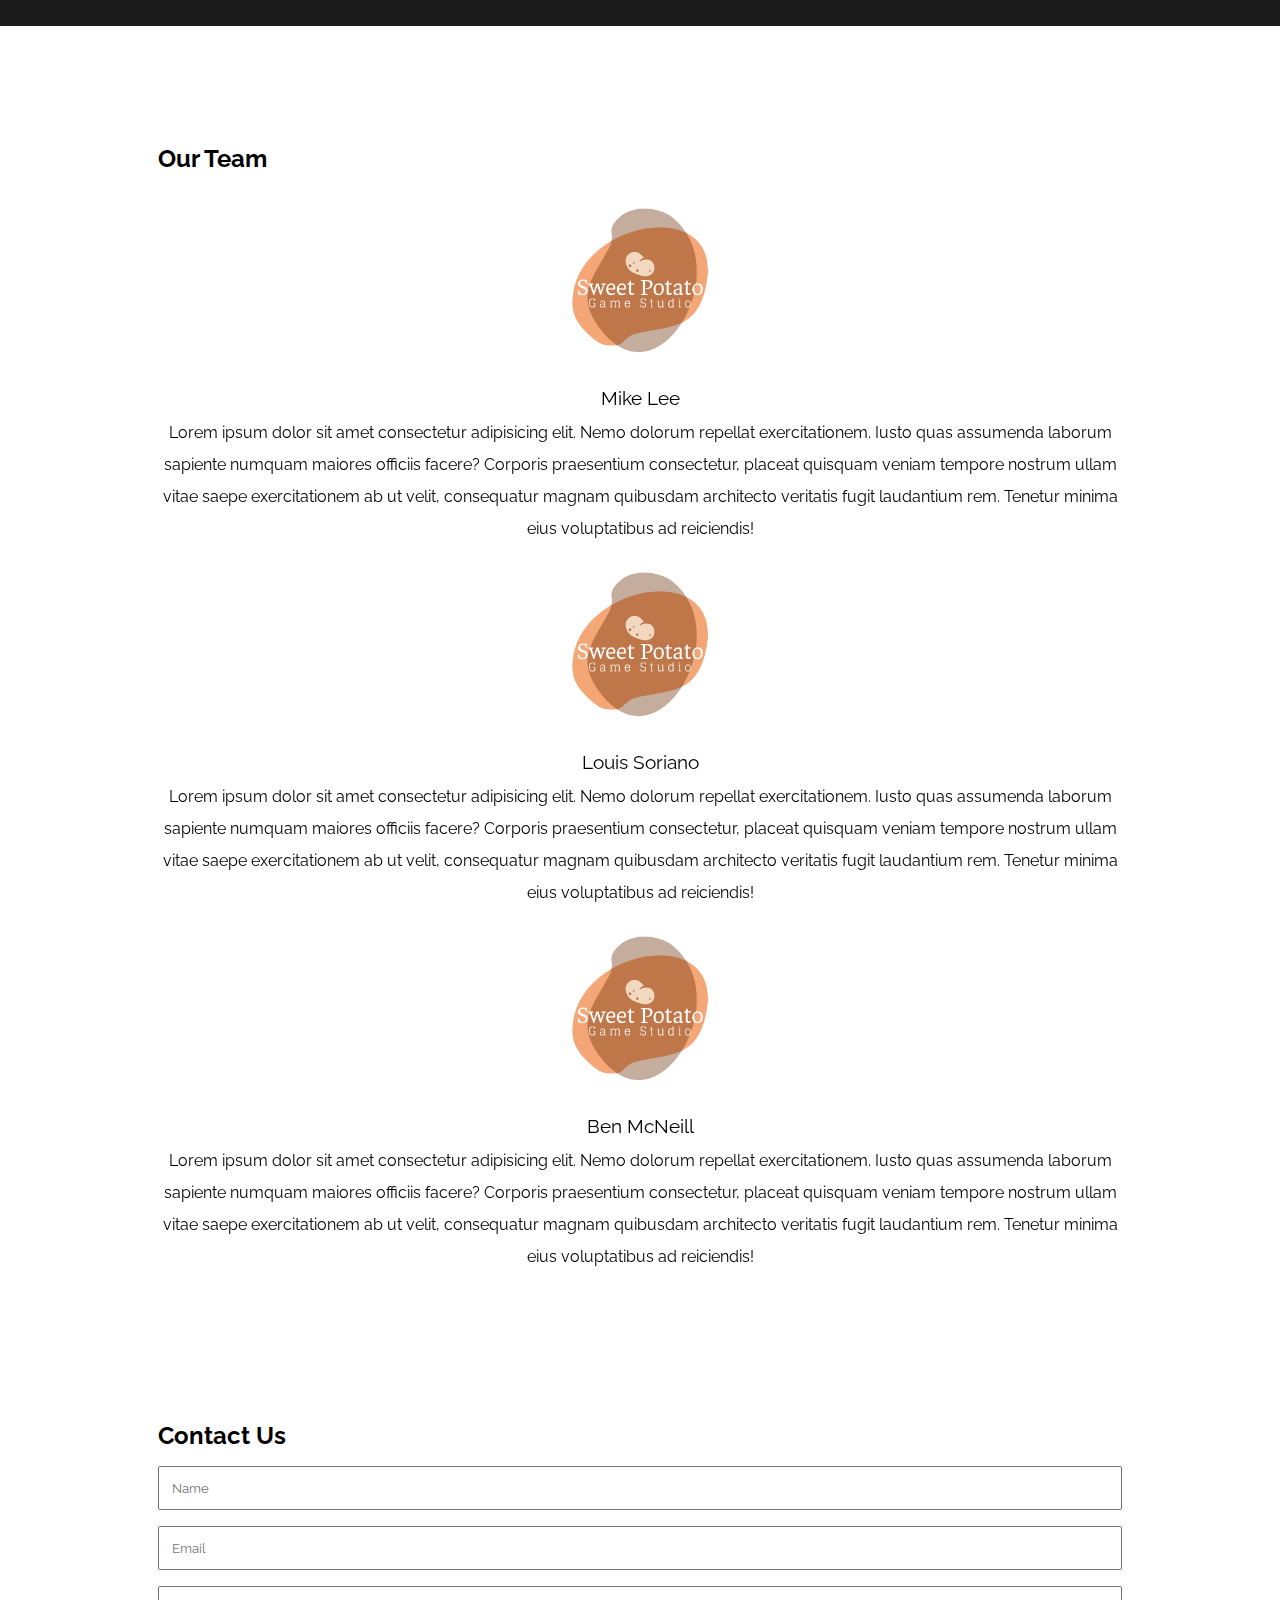
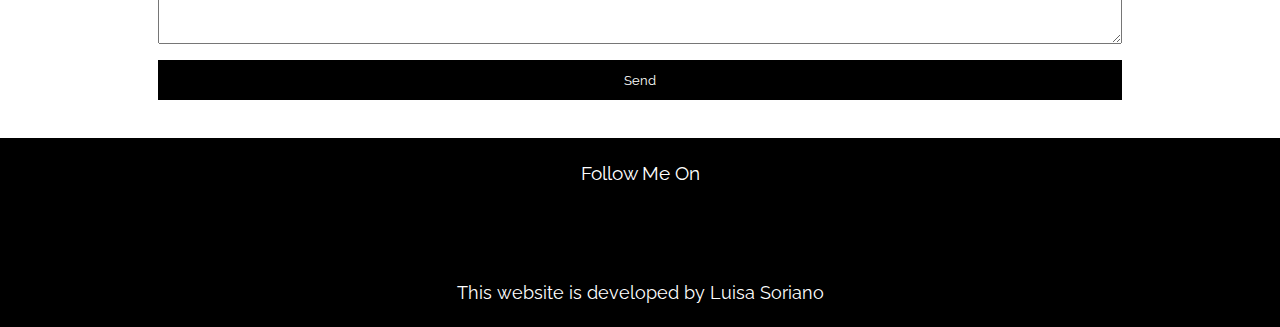
==== commit 918598b2: "probably fixed" ====
--- a/index.html
+++ b/index.html
@@ -68,7 +68,7 @@
                 <p>Lorem ipsum dolor sit amet consectetur adipisicing elit. Pariatur nihil ipsa, est deleniti porro autem officiis illum nobis placeat, sequi sed vitae! Est quis repellendus a tempora cupiditate, minima ipsa error in, amet modi iusto!.</p>
             </div>
             <div class="thumbnail">
-                <img src="/img/vr-4054335_1920-min.jpg" alt="About Us">
+                <img src="img/SweetPotatoLogo-min.png" alt="About Us">
             </div>
         </section>
     </div>
--- a/css/style.css
+++ b/css/style.css
@@ -144,7 +144,6 @@
 h2 {
     margin:8px 0;
     width: 200px;
-    font-size-adjust: initial;
 }
 
 /* Work Section */
@@ -351,7 +350,7 @@
     }
 
     .about .thumbnail {
-        height:200px;
+        height: 200px;
     }
 
     .about .thumbnail img{
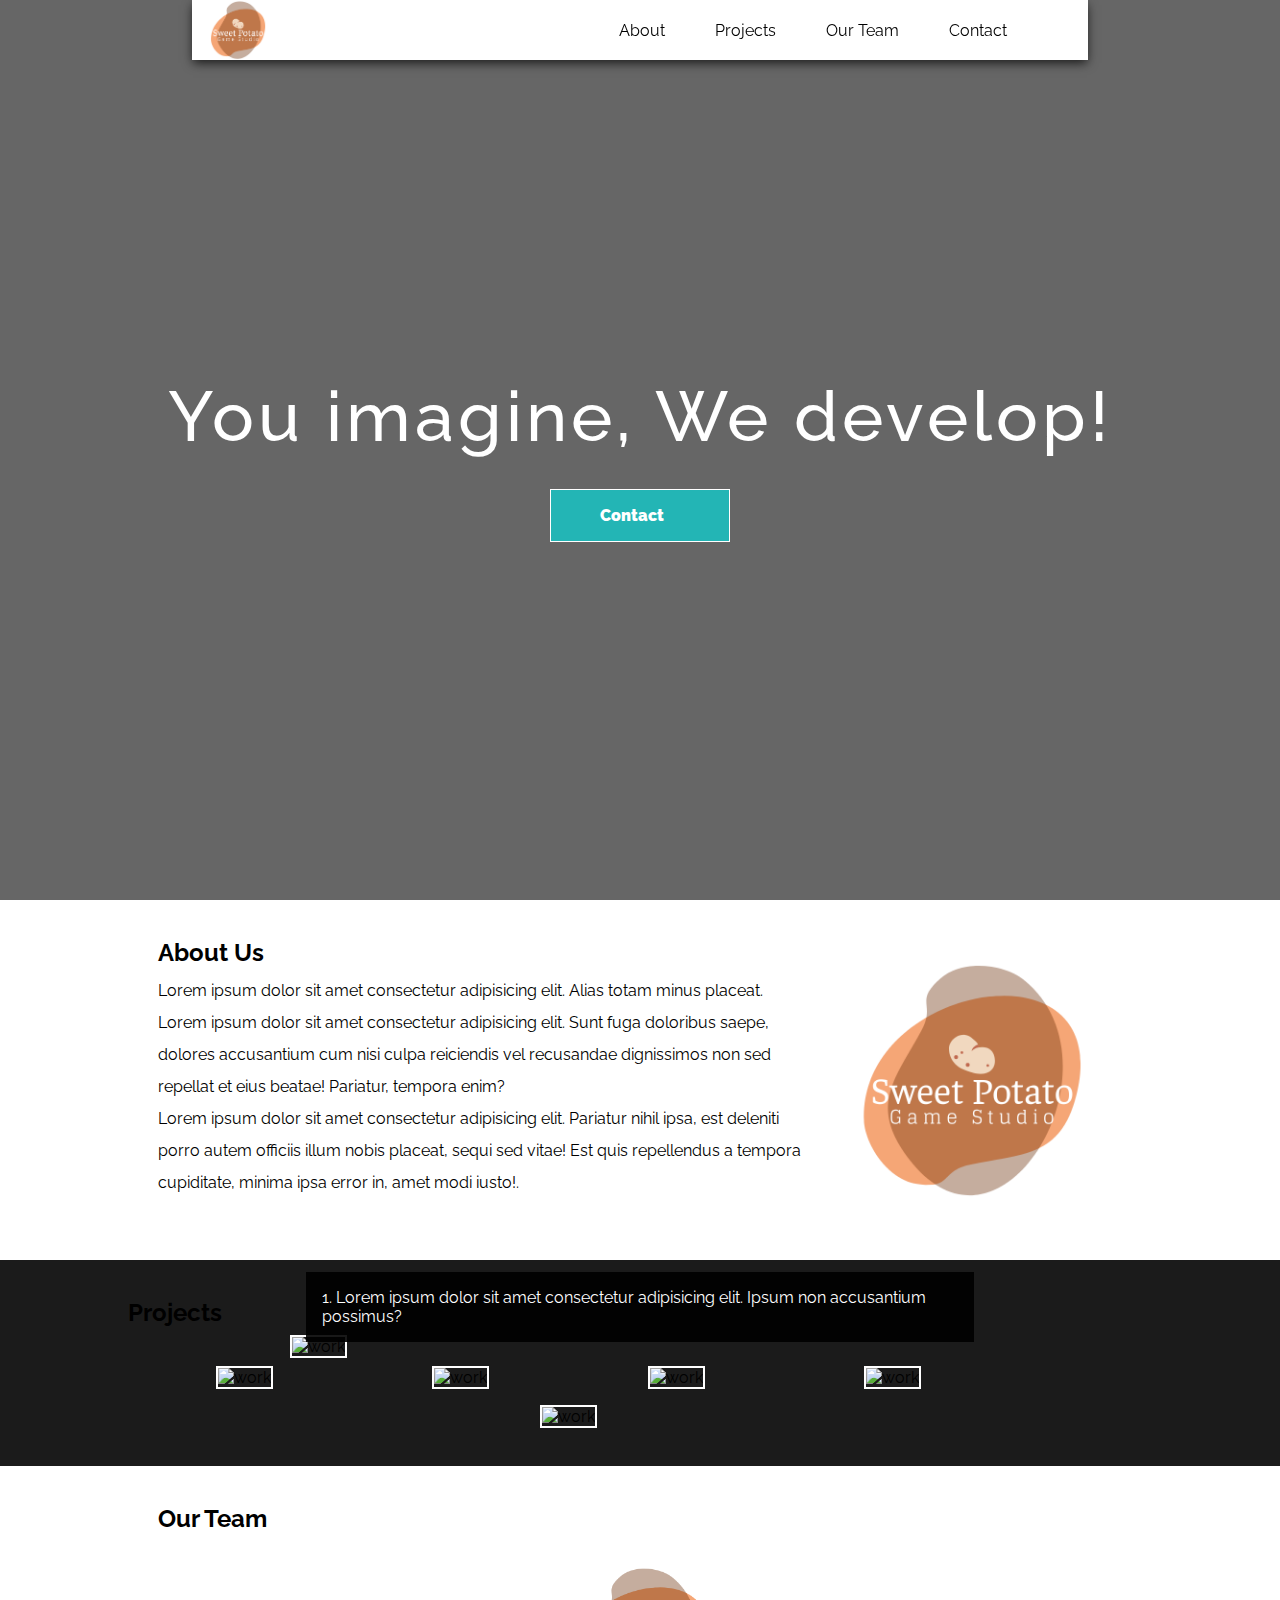
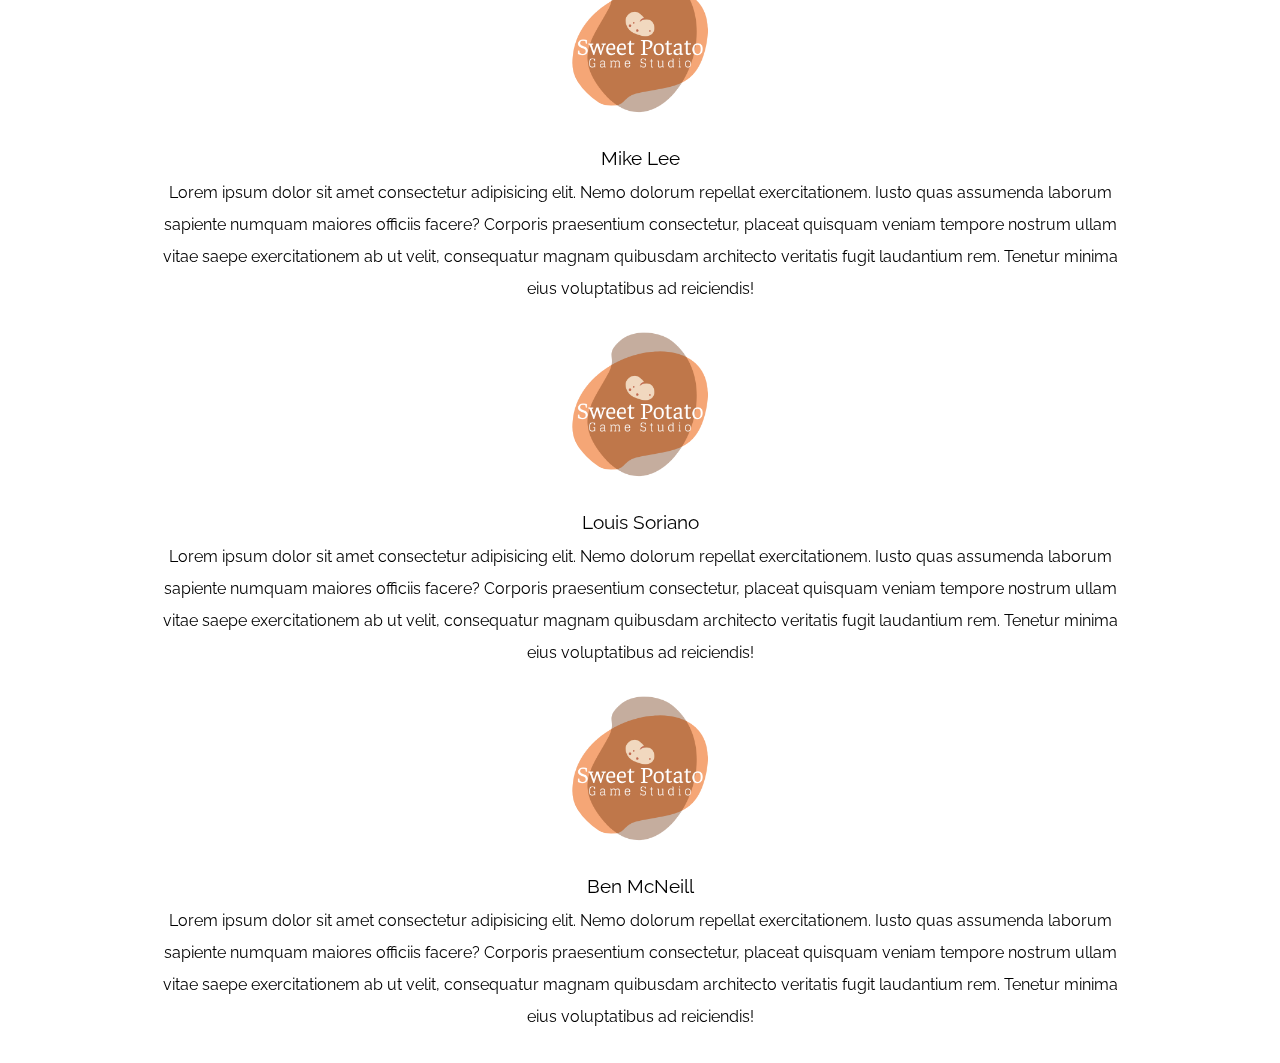
==== commit 3d0c16f7: "old" ====
--- a/index.html
+++ b/index.html
@@ -14,7 +14,7 @@
 
 <body>
 
-    <nav>
+    <nav class="scrolled">
         <div class="logo">
             <a href="#">
                 <img src="img/SweetPotatoLogo-min.png" alt="Logo">
@@ -22,41 +22,26 @@
         </div>
 
         <ul class="desktop-nav">
-            <li><a href="#about">About</a></li>
-            <li><a href="#work">Work</a></li>
-            <li><a href="#our-team">Our Team</a></li>
-            <li><a href="#contact">Contact</a></li>
-        </ul>
-
-        <div class="menu-btn">
-            <i class="fas fa-bars"></i>
-        </div>
-
-        <div class="close-btn">
-            <i class="fas fa-times"></i>
-        </div>
-
-        <ul class="mobile-nav">
-            <li><a href="#about"><i class="fas fa-info-circle"></i>About</a></li>
-            <li><a href="#work"><i class="fas fa-briefcase"></i>Work</a></li>
-            <li><a href="#our-team"><i class="fas fa-comments"></i>Our Team</a></li>
-            <li><a href="#contact"><i class="fas fa-envelope"></i>Contact</a></li>
+            <li><a href="#">About</a></li>
+            <li><a href="#">Projects</a></li>
+            <li><a href="#">Our Team</a></li>
+            <li><a href="#">Contact</a></li>
         </ul>
     </nav>
 
     <header>
         <video class="main-video" poster="img/poster.png" loop autoplay muted>
-            <source src="videos/Bullet Bounty.mp4">
+            <source src="videos/Bullet Bounty.mp4 s">
         </video>
         <h1>You imagine, We develop!</h1>
-        <a href="#contact" class="btn">Contact <i class="fas fa-chevron-down"></i></a>
+        <a href="#" class="btn">Contact <i class="fas fa-chevron-down"></i></a>
     </header>
 
-    <!-- Header Ends -->
-    <div id="about"></div>
+    <!-- Header End-->
+
 
     <div class="wrapper">
-        <section class="about" >
+        <section class="about">
             <div class="description">
                 <h2>About Us</h2>
                 <p>Lorem ipsum dolor sit amet consectetur adipisicing elit. Alias totam minus placeat.
@@ -74,7 +59,6 @@
     </div>
 
     <!-- About Section Ends -->
-    <div id="work"></div>
 
     <section class="work">
         <div class="wrapper">
@@ -121,7 +105,6 @@
 
     <!-- Work section ends -->
 
-    <div id="our-team"></div>
     <div class="wrapper">
         <section class="OurTeam">
             <h2>Our Team</h2>
@@ -164,35 +147,6 @@
 
     <!-- Our Team section ends-->
 
-    <div id="contact"></div>
-    <div class="wrapper">
-        <section class="contact">
-            <h2>Contact Us</h2>
-            <form method="POST" action="http://formspree.io/97luliz@gmail.com">
-                <input type="text" placeholder="Name">
-                <input type="email" name="_replyto" placeholder="Email">
-                <textarea name="body"></textarea>
-                <input type="submit" value="Send">
-            </form>
-        </section>
-    </div>
-    <!-- Contact Form section ends -->
-
-
-    <footer>
-        <div class="social">
-            <h3>Follow Me On</h3>
-            <div class="social-icons">
-                <a href="https://github.com/LuisaSoriano"><i class="fab fa-github"></i></a>
-                <a href="https://www.instagram.com/potatozrockstudios/"><i class="fab fa-instagram"></i></a>
-            </div>
-        </div>
-        <p>This website is developed by Luisa Soriano</p>
-    </footer>
-
-    <!-- Footer section ends-->
-
-
     <script src="js/main.js"></script>
     <script src="js/glider.min.js"></script>
 
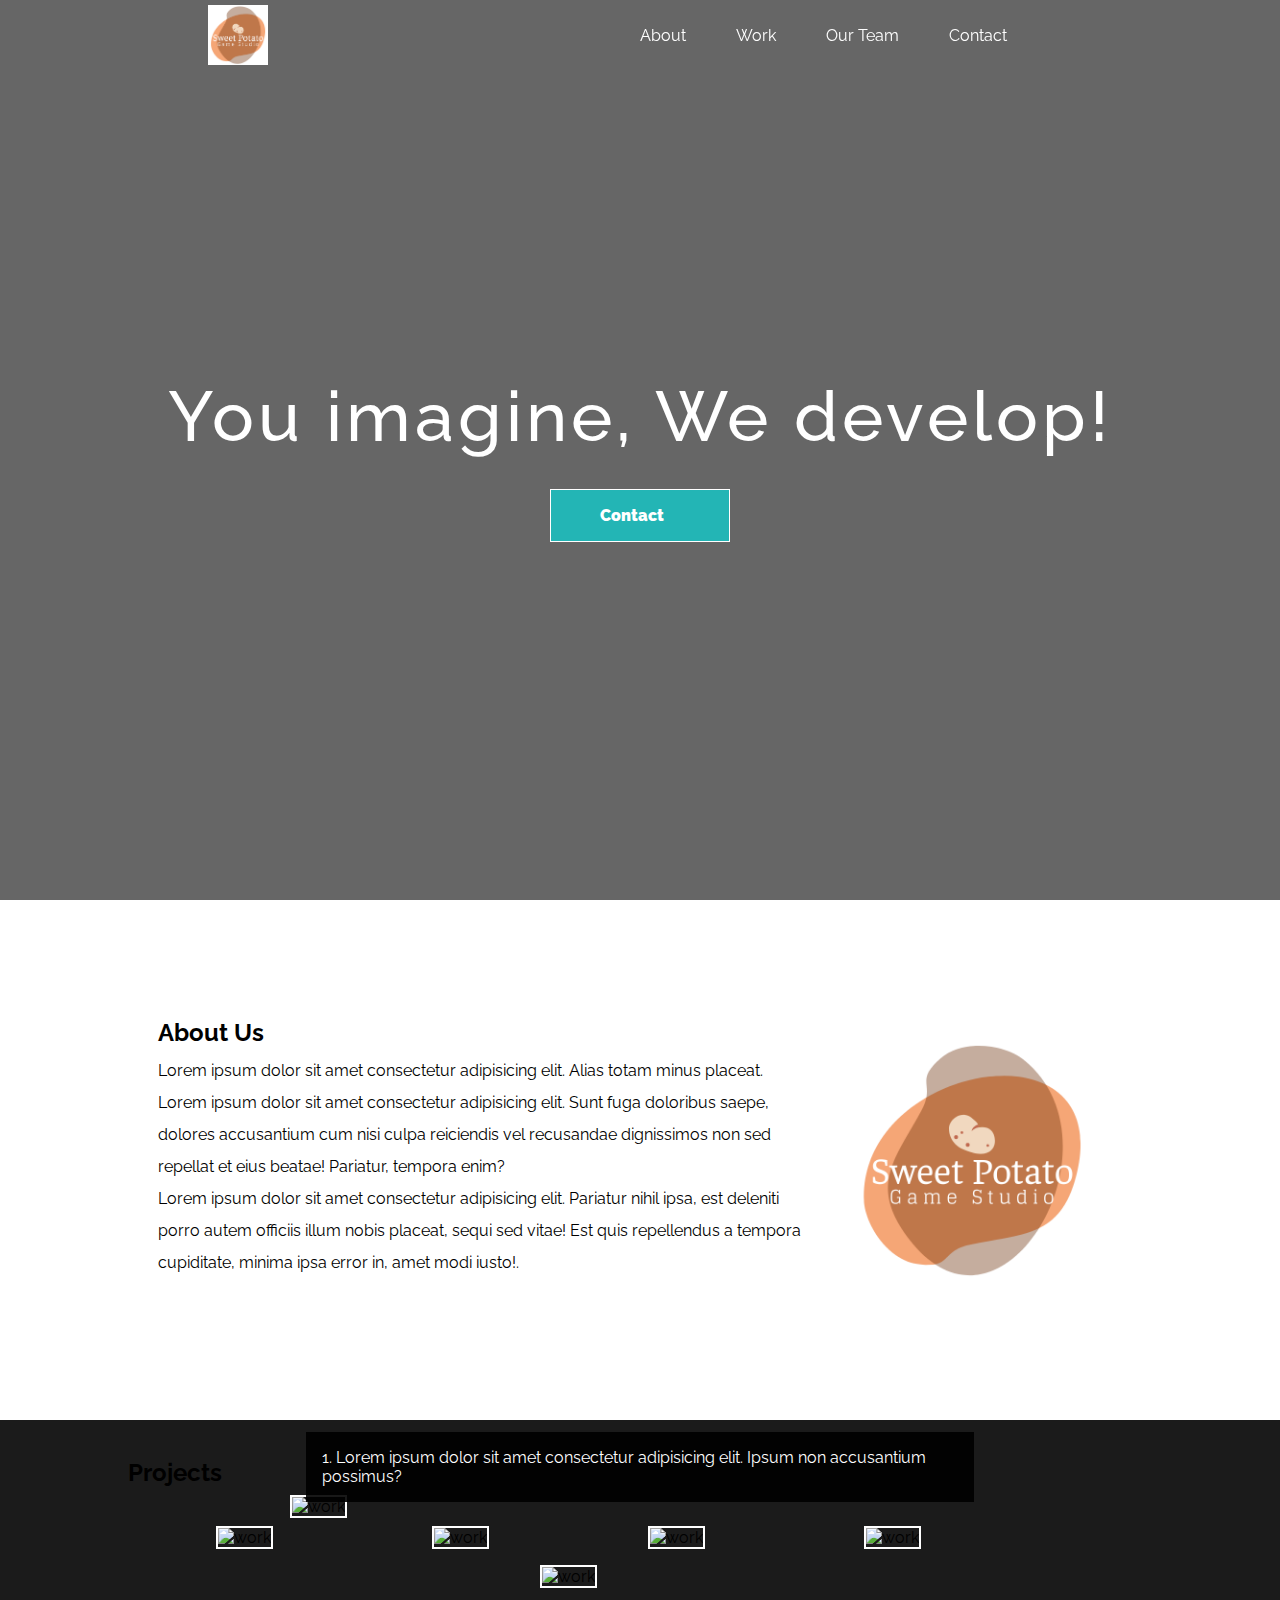
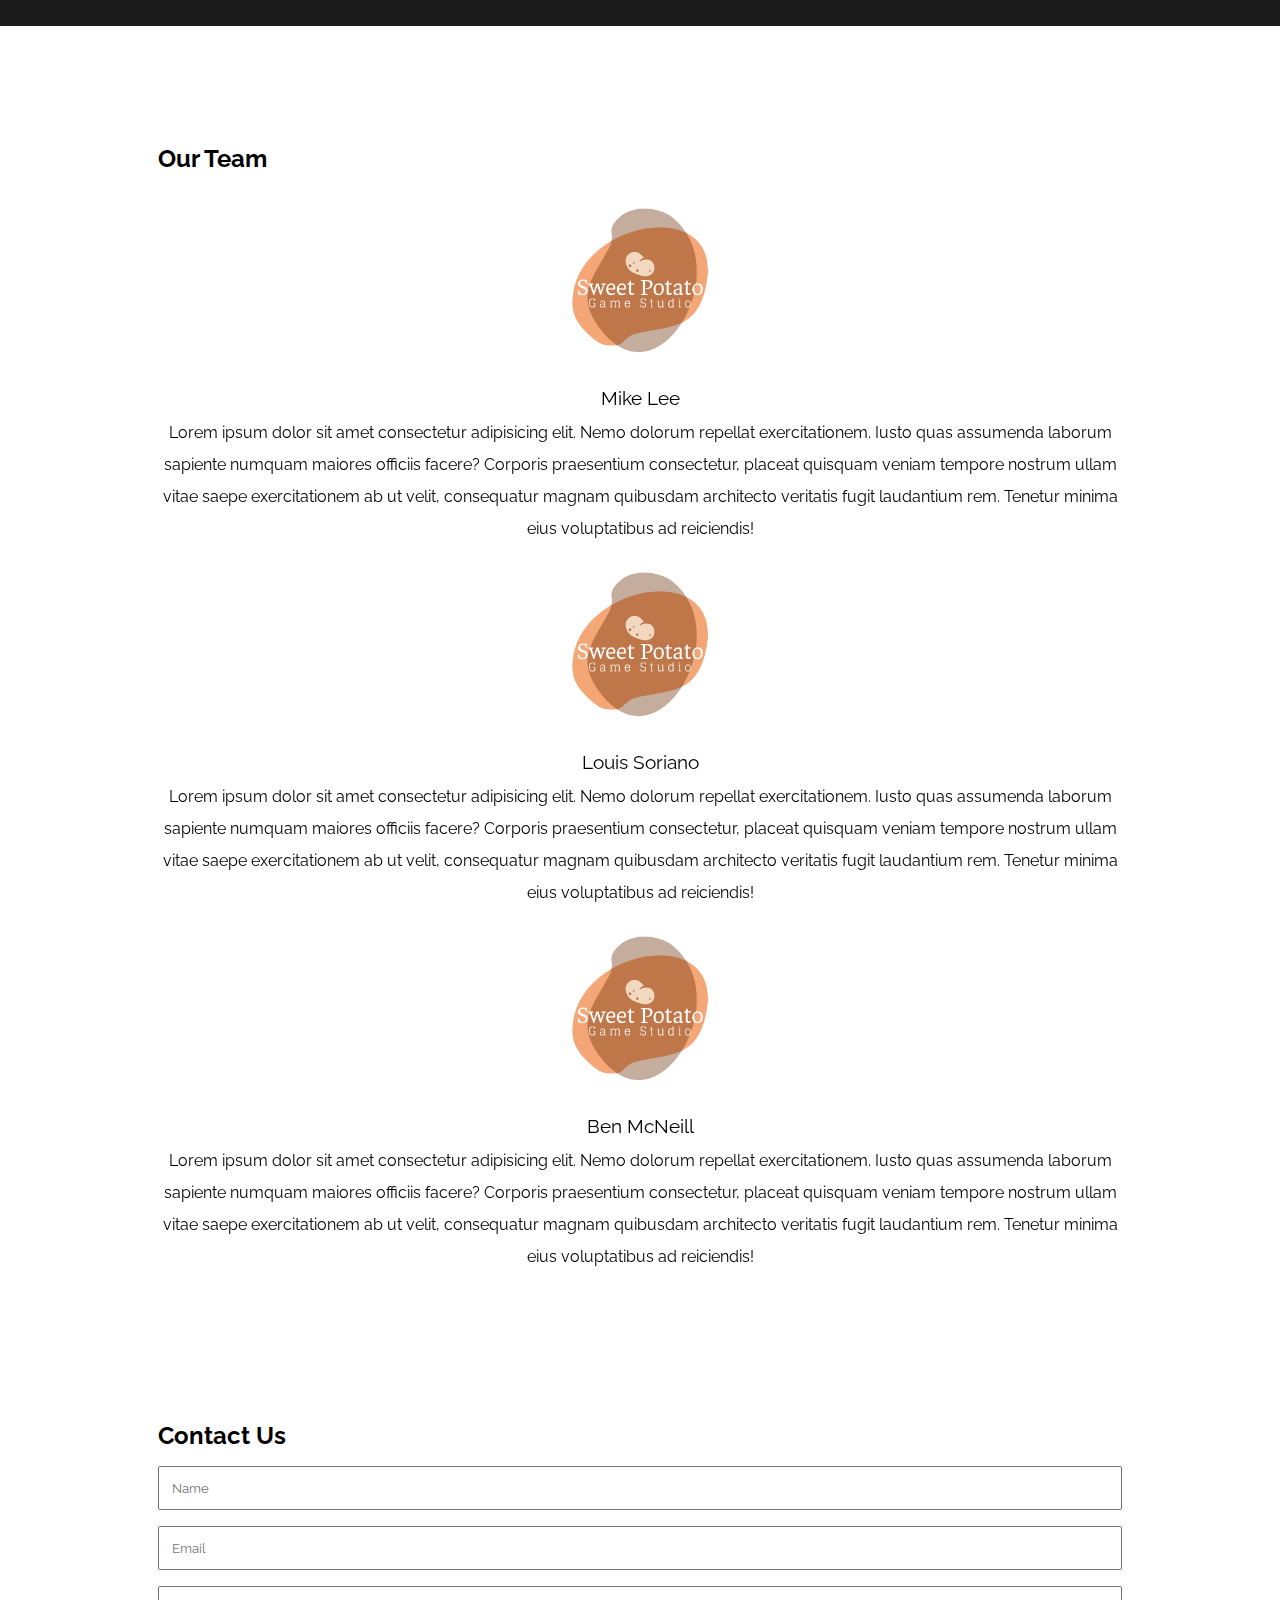
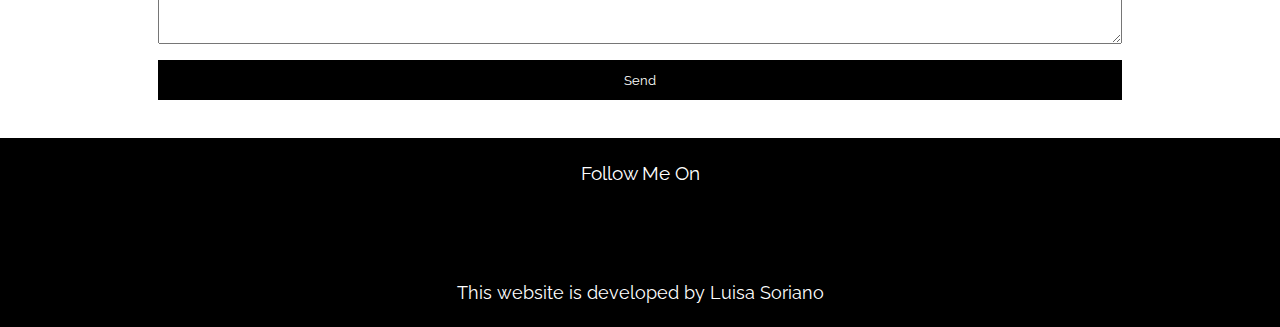
==== commit 6a90bbb9: "Merge branch 'master' of https://github.com/LuisaSoriano/BusinessWebsite" ====
--- a/index.html
+++ b/index.html
@@ -14,7 +14,7 @@
 
 <body>
 
-    <nav class="scrolled">
+    <nav>
         <div class="logo">
             <a href="#">
                 <img src="img/SweetPotatoLogo-min.png" alt="Logo">
@@ -22,26 +22,41 @@
         </div>
 
         <ul class="desktop-nav">
-            <li><a href="#">About</a></li>
-            <li><a href="#">Projects</a></li>
-            <li><a href="#">Our Team</a></li>
-            <li><a href="#">Contact</a></li>
+            <li><a href="#about">About</a></li>
+            <li><a href="#work">Work</a></li>
+            <li><a href="#our-team">Our Team</a></li>
+            <li><a href="#contact">Contact</a></li>
+        </ul>
+
+        <div class="menu-btn">
+            <i class="fas fa-bars"></i>
+        </div>
+
+        <div class="close-btn">
+            <i class="fas fa-times"></i>
+        </div>
+
+        <ul class="mobile-nav">
+            <li><a href="#about"><i class="fas fa-info-circle"></i>About</a></li>
+            <li><a href="#work"><i class="fas fa-briefcase"></i>Work</a></li>
+            <li><a href="#our-team"><i class="fas fa-comments"></i>Our Team</a></li>
+            <li><a href="#contact"><i class="fas fa-envelope"></i>Contact</a></li>
         </ul>
     </nav>
 
     <header>
         <video class="main-video" poster="img/poster.png" loop autoplay muted>
-            <source src="videos/Bullet Bounty.mp4 s">
+            <source src="videos/Bullet Bounty.mp4">
         </video>
         <h1>You imagine, We develop!</h1>
-        <a href="#" class="btn">Contact <i class="fas fa-chevron-down"></i></a>
+        <a href="#contact" class="btn">Contact <i class="fas fa-chevron-down"></i></a>
     </header>
 
-    <!-- Header End-->
-
+    <!-- Header Ends -->
+    <div id="about"></div>
 
     <div class="wrapper">
-        <section class="about">
+        <section class="about" >
             <div class="description">
                 <h2>About Us</h2>
                 <p>Lorem ipsum dolor sit amet consectetur adipisicing elit. Alias totam minus placeat.
@@ -59,6 +74,7 @@
     </div>
 
     <!-- About Section Ends -->
+    <div id="work"></div>
 
     <section class="work">
         <div class="wrapper">
@@ -105,6 +121,7 @@
 
     <!-- Work section ends -->
 
+    <div id="our-team"></div>
     <div class="wrapper">
         <section class="OurTeam">
             <h2>Our Team</h2>
@@ -146,6 +163,35 @@
     </div>
 
     <!-- Our Team section ends-->
+
+    <div id="contact"></div>
+    <div class="wrapper">
+        <section class="contact">
+            <h2>Contact Us</h2>
+            <form method="POST" action="http://formspree.io/97luliz@gmail.com">
+                <input type="text" placeholder="Name">
+                <input type="email" name="_replyto" placeholder="Email">
+                <textarea name="body"></textarea>
+                <input type="submit" value="Send">
+            </form>
+        </section>
+    </div>
+    <!-- Contact Form section ends -->
+
+
+    <footer>
+        <div class="social">
+            <h3>Follow Me On</h3>
+            <div class="social-icons">
+                <a href="https://github.com/LuisaSoriano"><i class="fab fa-github"></i></a>
+                <a href="https://www.instagram.com/potatozrockstudios/"><i class="fab fa-instagram"></i></a>
+            </div>
+        </div>
+        <p>This website is developed by Luisa Soriano</p>
+    </footer>
+
+    <!-- Footer section ends-->
+
 
     <script src="js/main.js"></script>
     <script src="js/glider.min.js"></script>
